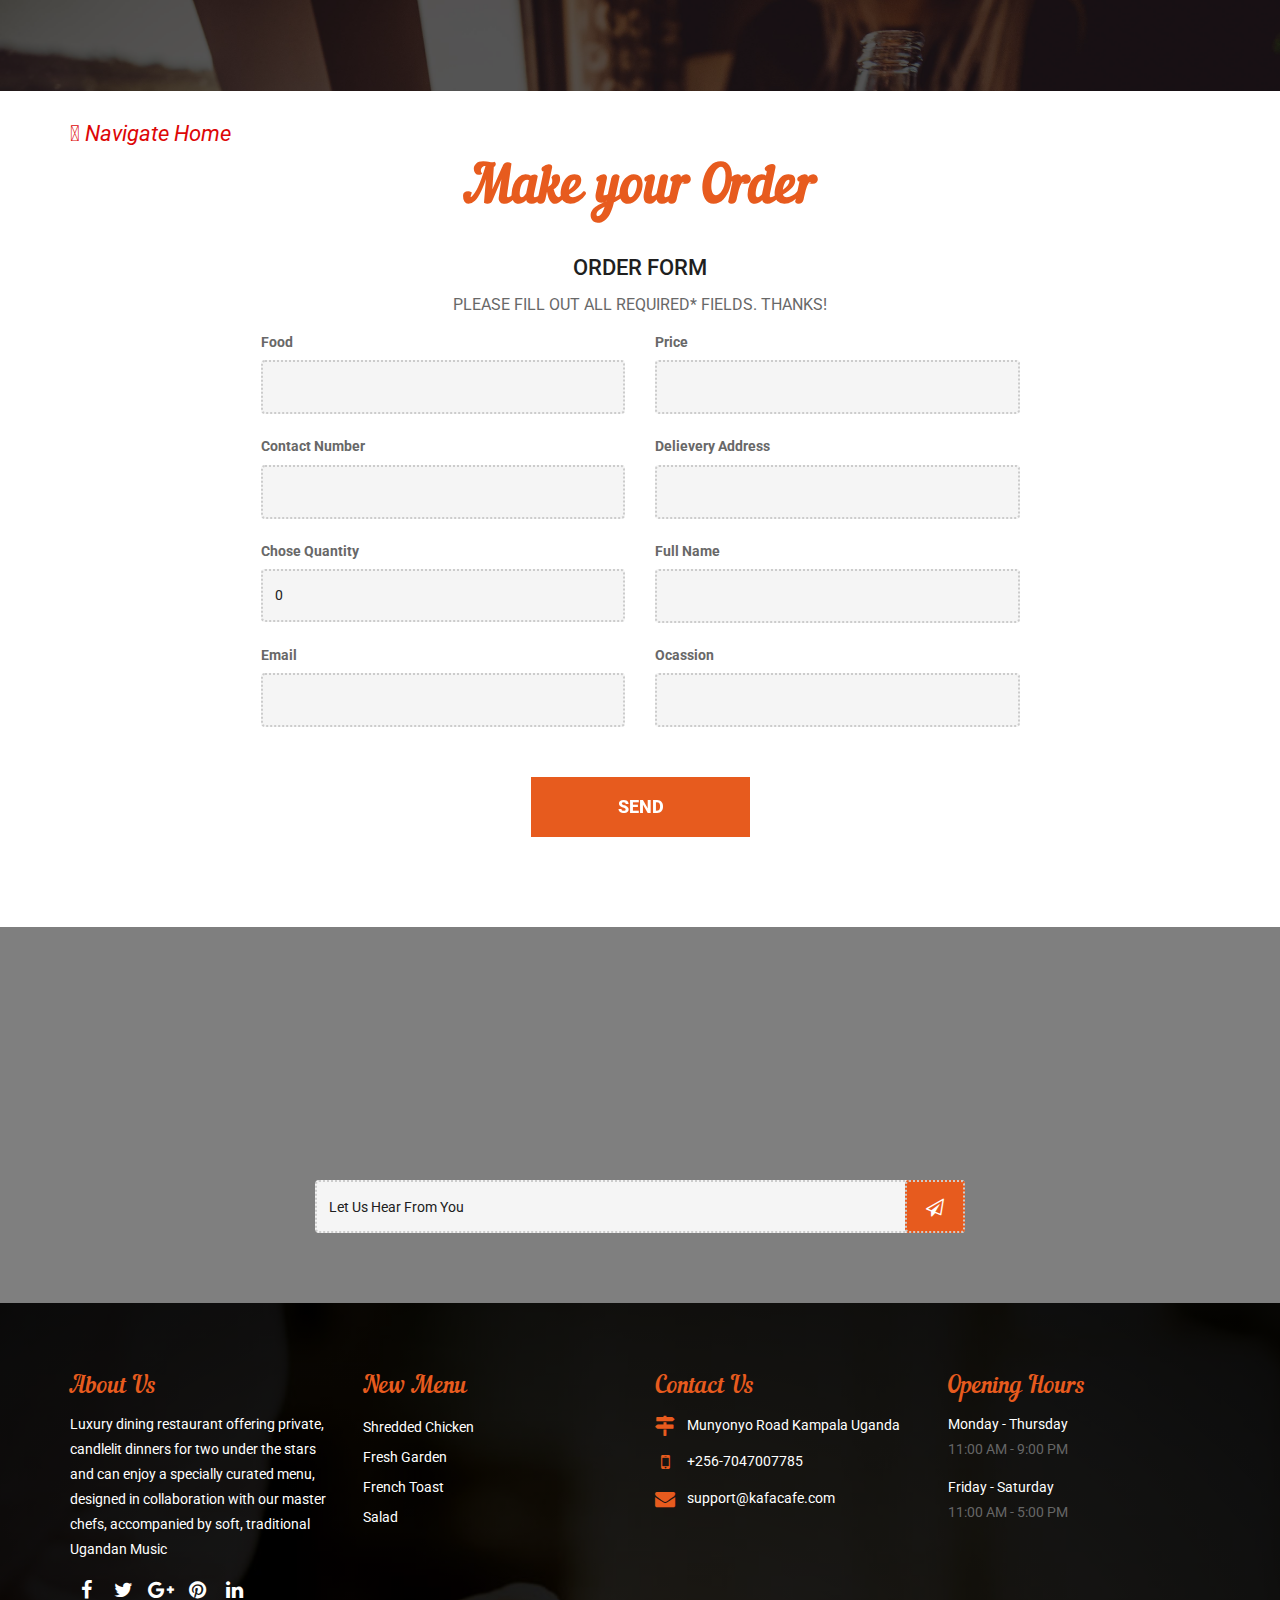
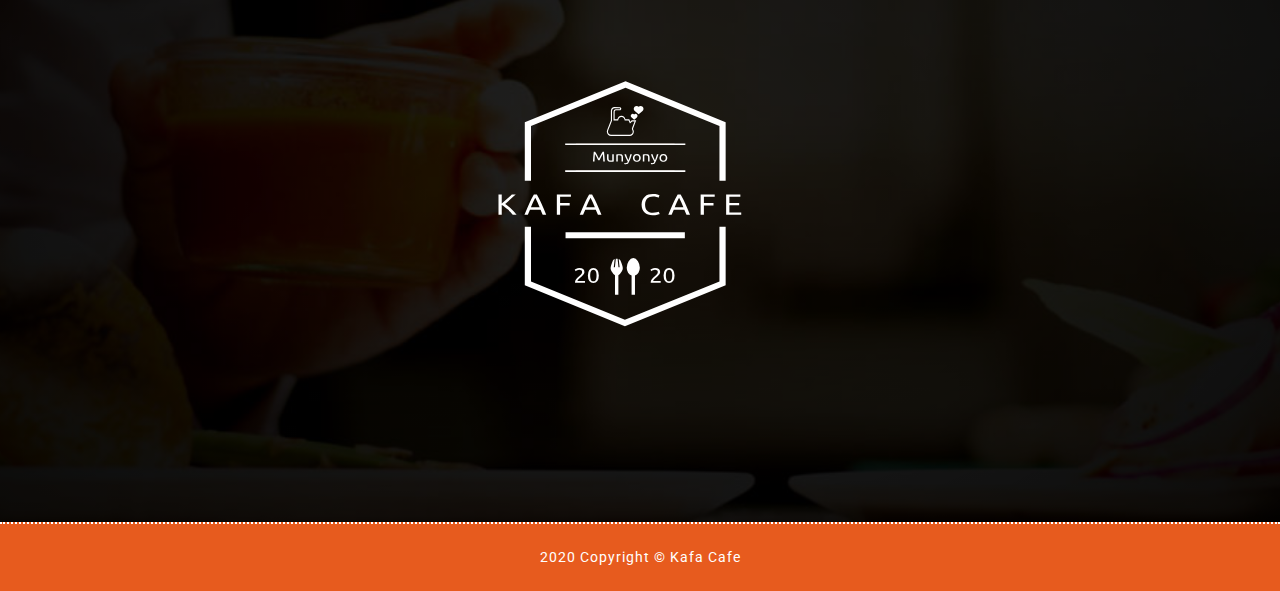
==== pages/order.html @ 9f5e4da1 "Food ordering" ====
<!DOCTYPE html>
<html lang="en">
<head>
      <!-- Basic -->
      <meta charset="utf-8">
      <meta http-equiv="X-UA-Compatible" content="IE=edge">
  
      <!-- Mobile Metas -->
      <meta name="viewport" content="width=device-width, maximum-scale=1, initial-scale=1, user-scalable=0">
  
      <!-- Site Metas -->
      <title>Kafa Cafe</title>
      <meta name="keywords" content="">
      <meta name="description" content="">
      <meta name="author" content="">
      <!-- font awrsome cdn -->
      <link rel="stylesheet" href="https://pro.fontawesome.com/releases/v5.10.0/css/all.css" integrity="sha384-AYmEC3Yw5cVb3ZcuHtOA93w35dYTsvhLPVnYs9eStHfGJvOvKxVfELGroGkvsg+p" crossorigin="anonymous"/>
      
  
      <!-- Site Icons -->
      <link rel="shortcut icon" href="/assets/images/favicon.ico" type="image/x-icon" >
      <link rel="apple-touch-icon" href="/assets/images/apple-touch-con.png">
  
      <!-- Bootstrap CSS -->
      <link rel="stylesheet" href="/assets/css/bootstrap.min.css">
      <!-- Site CSS -->
      <link rel="stylesheet" href="/assets/css/style.css">
      <!-- Responsive CSS -->
      <link rel="stylesheet" href="/assets/css/responsive.css">
      <!-- color -->
      <link id="changeable-colors" rel="stylesheet" href="/assets/css/colors/orange.css" />
  
      <!-- Modernizer -->
      <script src="/assets/js/modernizer.js"></script>
    <meta charset="UTF-8">
    <meta name="viewport" content="width=device-width, initial-scale=1.0">
    <title>Document</title>
</head>
<body onload="fetchParams()" >
    <div class="special-menu pad-top-100 parallax">
        <div class="container">
            <div class="row">
                <div class="col-lg-12 col-md-12 col-sm-12 col-xs-12">
                    
                    <!-- end special-box -->
                </div>
                <!-- end col -->
            </div>
            <!-- end row -->
        </div>
        <!-- end container -->
    </div>
    <!-- end special-menu -->



     <!-- end reservations-main -->
     <div id="order-form" class="reservations-main pad-top-100 pad-bottom-100" style="margin-top: -60px;">
        <div class="container">
            <span><a href="/" ><h2><i class="fas fa-arrow-circle-left" style="color: rgb(221, 7, 7);">    Navigate Home</i></h2></a></span>
            <div class="row">
   
                <div class="form-reservations-box">
                    <div class="col-lg-12 col-md-12 col-sm-12 col-xs-12">
                        <div class="wow fadeIn" data-wow-duration="1s" data-wow-delay="0.1s">
                            <h2 class="block-title text-center">
                                <span></span>
						 <a style="color:  #e75b1e;;" href="#order-form">Make your Order</a> 			
                    </h2>  
                        </div>
                        <h4 class="form-title">ORDER FORM</h4>
                        <p>PLEASE FILL OUT ALL REQUIRED* FIELDS. THANKS!</p>

                        <form id="" method="post" class="" name="" action="/http:localhost:3000/api/order/create">
                            <div class="col-lg-6 col-md-6 col-sm-6 col-xs-12">
                                <div class="order-box">
                                    <label>Food</label>
                                    <input type="text" name="foodName" id="foodName" disabled data-error="Name of the food is required.">
                                </div>
                            </div>
                            <!-- end col -->
                            <div class="col-lg-6 col-md-6 col-sm-6 col-xs-12">
                                <div class="order-box">
                                    <label>Price</label>
                                    <input type="number" name="price" id="price" disabled data-error="Price is required">
                                </div>
                            </div>
                            <!-- end col -->
                            <div class="col-lg-6 col-md-6 col-sm-6 col-xs-12">
                                <div class="order-box">
                                    <label>Contact Number</label>
                                    <input type="text" name="phoneNumber" style="color:red" placeholder="" id="phoneNumber" placeholder="">
                                </div>
                            </div>
                            <!-- end col -->
                            <!-- end col -->
                            <div class="col-lg-6 col-md-6 col-sm-6 col-xs-12">
                                <div class="order-box">
                                    <label>Delievery Address</label>
                                    <input type="text" name="" id="" placeholder="">
                                </div>
                            </div>
                            <!-- end col -->
                            <div class="col-lg-6 col-md-6 col-sm-6 col-xs-12">
                                <div class="order-box">
                                    <label>Chose Quantity</label>
                                    <select name="quantity" id="quantity" class="">
                                        
                                        <option selected disabled>0</option>
                                        <option>1</option>
                                        <option>2</option>
                                        <option>3</option>
                                        <option>4</option>
                                        <option>5</option>
                                        <option>6</option>
                                    </select>
                                </div>
                            </div>
                            <!-- end col -->
                            <div class="col-lg-6 col-md-6 col-sm-6 col-xs-12">
                                <div class="order-box">
                                    <label>Full Name</label>
                                    <input type="text" name="" id="" placeholder="">
                                </div>
                            </div>
                           
                            <!-- end col -->
                            <div class="col-lg-6 col-md-6 col-sm-6 col-xs-12">
                                <div class="order-box">
                                    <label>Email</label>
                                    <input type="email" name="" id="" placeholder="">
                                </div>
                            </div>
                            <!-- end col -->
                            <div class="col-lg-6 col-md-6 col-sm-6 col-xs-12">
                                <div class="order-box">
                                    <label>Ocassion</label>
                                    <select name="" id="" class="s">
                                        <option selected disabled></option>
                                        <option>Wedding</option>
                                        <option>Birthday</option>
                                        <option>Anniversary</option>
                                        <option>House Party</option>
                                        <option>Dinner for Two</option>
                                        <option>Lunch</option>
                                        <option>Dinner</option>
                                        <option>Time with Friend</option>
                                    </select>
                                </div>
                            </div>
                            <!-- end col -->

                            <div class="col-lg-12 col-md-12 col-sm-12 col-xs-12">
                                <div class="reserve-book-btn text-center">
                                    <button class="hvr-underline-from-center" type="submit" value="SEND" id="">Send</button>
                                </div>
                            </div>
                            <!-- end col -->
                        </form>
                        <!-- end form -->
                    </div>
                    <!-- end col -->
                </div>
                <!-- end reservations-box -->
            </div>
            <!-- end row -->
        </div>
        <!-- end container -->
    </div>
    <!-- end of buy now form -->


<!-- ///////////////////////////////////////////////////////////////////////////// -->



<div id="footer" class="footer-main">
    <div class="footer-news pad-top-100 pad-bottom-70 parallax">
        <div class="container">
            <div class="row">
                <div class="col-lg-12 col-md-12 col-sm-12 col-xs-12">
                    <div class="wow fadeIn" data-wow-duration="1s" data-wow-delay="0.1s">
                        <h2 class="ft-title color-white text-center"> Reach Us </h2>
                        <p> Your feed back matters to us</p>
                    </div>
                    <form>
                        <input type="email" placeholder="Let us hear from you">
                        <a href="#" class="orange-btn"><i class="fa fa-paper-plane-o" aria-hidden="true"></i></a>
                    </form>
                </div>
                <!-- end col -->
            </div>
            <!-- end row -->
        </div>
        <!-- end container -->
    </div>
    <!-- end footer-news -->
    <div class="footer-box pad-top-70">
        <div class="container">
            <div class="row">
                <div class="footer-in-main">
                   
                    <div class="col-lg-3 col-md-3 col-sm-6 col-xs-12">
                        <div class="footer-box-a">
                            <h3>About Us</h3>
                            <p>Luxury dining restaurant offering  private, candlelit dinners for two under the stars and can enjoy a specially curated menu, designed in collaboration with our master chefs, accompanied by soft, traditional Ugandan Music</p>
                            <ul class="socials-box footer-socials pull-left">
                                <li>
                                    <a href="#">
                                        <div class="social-circle-border"><i class="fa  fa-facebook"></i></div>
                                    </a>
                                </li>
                                <li>
                                    <a href="#">
                                        <div class="social-circle-border"><i class="fa fa-twitter"></i></div>
                                    </a>
                                </li>
                                <li>
                                    <a href="#">
                                        <div class="social-circle-border"><i class="fa fa-google-plus"></i></div>
                                    </a>
                                </li>
                                <li>
                                    <a href="#">
                                        <div class="social-circle-border"><i class="fa fa-pinterest"></i></div>
                                    </a>
                                </li>
                                <li>
                                    <a href="#">
                                        <div class="social-circle-border"><i class="fa fa-linkedin"></i></div>
                                    </a>
                                </li>
                            </ul>

                        </div>
                        <!-- end footer-box-a -->
                    </div>
                    <!-- end col -->
                    <div class="col-lg-3 col-md-3 col-sm-6 col-xs-12">
                        <div class="footer-box-b">
                            <h3>New Menu</h3>
                            <ul>
                                <li><a href="#">Shredded Chicken</a></li>
                                <li><a href="#">Fresh Garden</a></li>
                                <li><a href="#">French Toast</a></li>
                                <li><a href="#">Salad</a></li>
                            </ul>
                        </div>
                        <!-- end footer-box-b -->
                    </div>
                    <!-- end col -->
                    <div class="col-lg-3 col-md-3 col-sm-6 col-xs-12">
                        <div class="footer-box-c">
                            <h3>Contact Us</h3>
                            <p>
                                <i class="fa fa-map-signs" aria-hidden="true"></i>
                                <span>Munyonyo Road Kampala Uganda</span>
                            </p>
                            <p>
                                <i class="fa fa-mobile" aria-hidden="true"></i>
                                <span>
                                    +256-7047007785
                            </span>
                            </p>
                            <p>
                                <i class="fa fa-envelope" aria-hidden="true"></i>
                                <span><a href="#">support@kafacafe.com</a></span>
                            </p>
                        </div>
                        <!-- end footer-box-c -->
                    </div>
                    <!-- end col -->
                    <div class="col-lg-3 col-md-3 col-sm-6 col-xs-12">
                        <div class="footer-box-d">
                            <h3>Opening Hours</h3>

                            <ul>
                                <li>
                                    <p>Monday - Thursday </p>
                                    <span> 11:00 AM - 9:00 PM</span>
                                </li>
                                <li>
                                    <p>Friday - Saturday </p>
                                    <span>  11:00 AM - 5:00 PM</span>
                                </li>
                            </ul>
                        </div>
                        <!-- end footer-box-d -->
                        
                    </div>
                    <!-- end col -->
               

                    
                </div>
                <!-- end footer-in-main -->
            </div>
            <!-- end row -->
        </div>
        <div class="footer-logo">
            <div class="text-center">
                <img src="/assets/images/log/loglog2.svg" alt="" />
            </div>
        </div>
        <!-- end container -->
        <div id="copyright" class="copyright-main">
            <div class="container">
                <div class="row">
                    <div class="col-lg-12 col-md-12 col-sm-12 col-xs-12">
                        <h6 class="copy-title">2020 Copyright &copy; Kafa Cafe <a href="#" target="_blank"></a> </h6>
                    </div>
                </div>
                <!-- end row -->
            </div>
            <!-- end container -->
        </div>
        <!-- end copyright-main -->
    </div>
    <!-- end footer-box -->
</div>
<!-- end footer-main -->

<a href="#" class="scrollup" style="display: none;">Scroll</a>


    <!-- ALL JS FILES -->
    <script src="/assets/js/all.js"></script>
    <script src="/assets/js/bootstrap.min.js"></script>
    <!-- ALL PLUGINS -->
    <script src="/assets/js/custom.js"></script>
    <script>
        function sendPost(url, body){

        }

        function createOrderBody(){
            const orderRequest = 


        }


    </script>
</body>
</html>
---- assets/css/style.css ----
@import url('https://fonts.googleapis.com/css?family=Paprika');
@import url('https://fonts.googleapis.com/css?family=Roboto:300,400,500,700,900');


/*------------------------------------------------------------------
    IMPORT FILES
-------------------------------------------------------------------*/

@import url(owl.theme.css);
@import url(owl.carousel.css);
@import url(slick.css);
@import url(flaticon.css);
@import url(font-awesome.min.css);
@import url(bootstrap-datetimepicker.css);
@import url(bootstrap-select.min.css);
@import url(normalize.css);
@import url(animate.min.css);

/*------------------------------------------------------------------
    SKELETON
-------------------------------------------------------------------*/
@font-face {
    font-family: 'nautilus_pompiliusregular';
    src: url('../fonts/nautilus-webfont.woff2') format('woff2'),
         url('../fonts/nautilus-webfont.woff') format('woff');
    font-weight: normal;
    font-style: normal;
}


body{
	color:#686868;
	font-size:14px;
	font-family: 'Roboto', sans-serif;
	line-height:1.80857;
}

a {
    color: #1f1f1f;
    text-decoration: none !important;
    outline: none !important;
    -webkit-transition: all .3s ease-in-out;
    -moz-transition: all .3s ease-in-out;
    -ms-transition: all .3s ease-in-out;
    -o-transition: all .3s ease-in-out;
    transition: all .3s ease-in-out;
}

h1,
h2,
h3,
h4,
h5,
h6 {
    letter-spacing: 0;
    font-weight: normal;
    position: relative;
    padding: 0 0 10px 0;
    font-weight: normal;
    line-height: 120% !important;
    color: #1f1f1f;
    margin: 0
}

h1 {
    font-size: 24px
}

h2 {
    font-size: 22px
}

h3 {
    font-size: 18px
}

h4 {
    font-size: 16px
}

h5 {
    font-size: 14px
}

h6 {
    font-size: 13px
}

h1 a,
h2 a,
h3 a,
h4 a,
h5 a,
h6 a {
    color: #212121;
    text-decoration: none!important;
    opacity: 1
}

h1 a:hover,
h2 a:hover,
h3 a:hover,
h4 a:hover,
h5 a:hover,
h6 a:hover {
    opacity: .8
}

ul, li, ol{
	margin:0px;
	padding:0px;
	list-style:none;
}

a {
    color: #1f1f1f;
    text-decoration: none;
    outline: none !important;
}

a,
.btn {
    text-decoration: none !important;
    outline: none !important;
    -webkit-transition: all .3s ease-in-out;
    -moz-transition: all .3s ease-in-out;
    -ms-transition: all .3s ease-in-out;
    -o-transition: all .3s ease-in-out;
    transition: all .3s ease-in-out;
}

.btn-custom {
    margin-top: 20px;
    background-color: transparent !important;
    border: 2px solid #ddd;
    padding: 12px 40px;
    font-size: 16px;
}

.lead {
    font-size: 18px;
    line-height: 30px;
    color: #767676;
    margin: 0;
    padding: 0;
}

blockquote {
    margin: 20px 0 20px;
    padding: 30px;
}


html, body{ height: 100%; }

/*------------------------------------------------------------------
   	Preloader
-------------------------------------------------------------------*/

 #mhead{
	border: 1px solid #e3e3e3;
	-webkit-border-radius: 4px;
	-moz-border-radius: 4px;
	border-radius: 4px;
	-webkit-box-shadow: inset 0 1px 1px rgba(0, 0, 0, 0.05);
	-moz-box-shadow: inset 0 1px 1px rgba(0, 0, 0, 0.05);
	box-shadow: inset 0 1px 1px rgba(0, 0, 0, 0.05);
	text-align: center; 
	font-family: georgia;
	position: fixed;
	top: 0px;
	width: 100%;
	margin-bottom: 50px;
	margin-left: -10px;
} 

#loader  {
     position: fixed;
     top: 0;
     left: 0;
     right: 0;
     bottom: 0;
     background-color: #fefefe;
     z-index: 9999;
    height: 100%;
 }

#status  {
     width: 200px;
     height: 200px;
     position: absolute;
     left: 50%;
     top: 50%;
     background-image: url(./assets/images/loader-animation.gif);
     background-repeat: no-repeat;
     background-position: center;
     margin: -100px 0 0 -100px;
 }


/*------------------------------------------------------------------
   	Scrollup
-------------------------------------------------------------------*/
.scrollup{
	width:40px;
	height:40px;			
	text-indent:-9999px;
	opacity:0.3;
	position:fixed;
	bottom:20px;
	right:40px;
	display:none;			
	background:url(../images/icon_top.png) no-repeat;
}

.scrollup:hover{
	opacity:0.8;
}

/*------------------------------------------------------------------
    HEADER AREA
-------------------------------------------------------------------*/

#site-header{
	
}
#header{}
.logo{
	float:left;
}
.header-block-top{
	position: absolute;
    z-index: 11;
    width: 100%;
    top: 0;
    left: 0;
}

.main-menu{}
.header-block-top .navbar-brand {
    margin: 0 !important;
    padding: 15px 0 15px;
    display: inline-block;
    line-height: normal;
    /* font-size: 100%;
    height: 100%; */
}
.main-menu .navbar-default{
	background-color:transparent;
}
.main-menu .navbar{
	min-height:inherit;
	border-radius:0px;
	border:none;
	margin:0px;
}
.main-menu nav .navbar-header .navbar-brand{
	height:inherit;
}
.main-menu .navbar-default .navbar-nav li a{
	color:#fff;
}
.main-menu nav li a{
	padding: 43px 0px 15px;
	margin: 0 14px;
	color: #fff;
	font-family: 'Roboto', sans-serif;
    text-transform: uppercase;
    letter-spacing: 1.6px;
	position:relative;
	-webkit-transition: color 0.4s;
    transition: color 0.4s;
    font-weight: 500;
    font-size: 14px;
}

.main-menu nav li a::after,  .main-menu nav li a::before{
	content: '';
    position: absolute;
    bottom: 0;
    left: 0;
    width: 100%;
    height: 3px;
    -webkit-transform: scale3d(0, 1, 1);
    transform: scale3d(0, 1, 1);
    -webkit-transform-origin: center left;
    transform-origin: center left;
    -webkit-transition: transform 0.4s cubic-bezier(0.22, 0.61, 0.36, 1);
    transition: transform 0.4s cubic-bezier(0.22, 0.61, 0.36, 1);
}



.main-menu nav li a::before {
    background: #b5b5b5;
    -webkit-transition-delay: 0.4s;
    transition-delay: 0.4s;
}

.main-menu nav li.active a::before {
	-webkit-transition-delay: 0s;
    transition-delay: 0s;
}

.main-menu nav li.active a::after, .main-menu nav li.active a::before {
    -webkit-transform: scale3d(1, 1, 1);
    transform: scale3d(1, 1, 1);
}

.main-menu nav li a:hover::before, .main-menu nav li a:focus::before {
    -webkit-transform: scale3d(1, 1, 1);
    transform: scale3d(1, 1, 1);
    -webkit-transition-delay: 0s;
    transition-delay: 0s;
}

.main-menu .navbar-default .navbar-nav .active a{
	background-color:transparent;
}

.fixed-menu {
    position: fixed;
    width: 100%;
    top: 0;
    left: 0;
    z-index: 999;
    /* background-color: #202020; */
    background-color: #000000;
    transition: 0.5s;
    padding: 10px 0 0 0;
    box-shadow: 0 5px 10px rgba(0, 0, 0, 0.1);
}
.header-log{
    color: white;
    text-align: center;
    display: block;
    padding: 5px;
    font-display: bold;
}

.fixed-menu .navbar-brand{
	padding: 10px 0 10px;
}

.fixed-menu .navbar-brand>img {
    max-width: 150px;
}

.fixed-menu .main-menu nav li a{
    padding: 32px 0px 10px 0;
}

/*------------------------------------------------------------------
    BANNER AREA
-------------------------------------------------------------------*/

.banner{
    background:url(../images/foods/jointed1.jfif) no-repeat center top;
	background-attachment:fixed;
	background-size:cover;
	height:100vh;
    min-height:100%;
    max-width: 100%;
}
@media (max-width: 480px) {
    .banner {
        background: url(../images/foods/xTop\ pic.jpg);
        height: fit-content;
    }
}

.banner .container, .banner .banner-static, .banner .col-lg-12 {
    height: 100%;
}
.banner-text {
    display: table;
    height: 100%;
    width: 100%;
    margin: 0 auto;
    text-align: center;
}
.banner-cell {
    display: table-cell;
    vertical-align: middle;
    color: #fff;
}
.banner-text h1 {
	font-family: 'nautilus_pompiliusregular';
    letter-spacing: 2.7px;
    position: relative;
    display: inline-block;
	font-size: 74px;
    line-height: 100px;
	color:#fff;
	padding-bottom: 0px;
	padding-top:100px;
}

.banner-text h2 {
	font-family: 'nautilus_pompiliusregular';
    letter-spacing: 2.7px;
    position: relative;
	font-size: 37px;
    line-height: 100px;
	padding-bottom:25px;
}
.banner-text p{
	font-family: 'Roboto', sans-serif;
	font-size:18px;
	color:#ccc;
	padding-bottom:35px;
	margin:0px;
}

.book-btn a{
	/*background:#e75b1e;*/
	color:#fff;
	min-width: 219px;
    padding: 10.5px 20px;
    display: inline-block;
    text-align: center;
    font-weight: 800;
	text-transform:uppercase;
	font-size:18px;
}
#order-bt:hover{
    border:3px solid red;
	background:none;
}
.book-btn a:hover{
	border:3px solid red;
	background:none;
}
.hvr-underline-from-center {
    display: inline-block;
    vertical-align: middle;
    -webkit-transform: perspective(1px) translateZ(0);
    transform: perspective(1px) translateZ(0);
    box-shadow: 0 0 1px transparent;
    position: relative;
    overflow: hidden;
}

.hvr-underline-from-center:before {
    content: "";
    position: absolute;
    z-index: -1;
    left: 50%;
    right: 50%;
    bottom: 0;
    background: red;
    height: 2px;
    -webkit-transition-property: left, right;
    transition-property: left, right;
    -webkit-transition-duration: 0.3s;
    transition-duration: 0.3s;
    -webkit-transition-timing-function: ease-out;
    transition-timing-function: ease-out;
}

.hvr-underline-from-center:hover:before, .hvr-underline-from-center:focus:before, .hvr-underline-from-center:active:before {
    left: 0;
    right: 0;
}


.banner-cell .mouse {
  position: relative;
  width: calc(16px * 2);
  height: calc(31px * 2);
  margin: 60px auto 20px;
  background: none;
  border: 2px solid white;
  border-radius: calc(16px * 2);
  z-index: 1;
}
.banner-cell .mouse:after {
  display: block;
  content: "";
  position: absolute;
  top: 10px;
  left: 50%;
  width: calc(4px * 2);
  height: calc(4px * 2);
  background: none;
  border: 2px solid white;
  border-radius: 100%;
  -webkit-animation-name: scrollWheel;
          animation-name: scrollWheel;
  -webkit-animation-duration: 1.4s;
          animation-duration: 1.4s;
  -webkit-animation-fill-mode: forwards;
          animation-fill-mode: forwards;
  -webkit-animation-iteration-count: infinite;
          animation-iteration-count: infinite;
  -webkit-animation-timing-function: ease;
          animation-timing-function: ease;
  will-change: transform;
}

@-webkit-keyframes scrollWheel {
  from {
    -webkit-transform: translate(-50%, 0);
    -webkit-transform: translate3d(-50%, 0, 0);
    transform: translate(-50%, 0);
    transform: translate3d(-50%, 0, 0);
    opacity: 1;
  }
  to {
    -webkit-transform: translate(-50%, 20px);
    -webkit-transform: translate3d(-50%, 20px, 0);
    transform: translate(-50%, 20px);
    transform: translate3d(-50%, 20px, 0);
    opacity: 0;
  }
  @media (min-width: 768px) {
    from {
      -webkit-transform: translate(-50%, 0);
      -webkit-transform: translate3d(-50%, 0, 0);
      transform: translate(-50%, 0);
      transform: translate3d(-50%, 0, 0);
      opacity: 1;
    }
    to {
      -webkit-transform: translate(-50%, 40px);
      -webkit-transform: translate3d(-50%, 40px, 0);
      transform: translate(-50%, 40px);
      transform: translate3d(-50%, 40px, 0);
      opacity: 0;
    }
  }
}

@keyframes scrollWheel {
  from {
    -webkit-transform: translate(-50%, 0);
    -webkit-transform: translate3d(-50%, 0, 0);
    transform: translate(-50%, 0);
    transform: translate3d(-50%, 0, 0);
    opacity: 1;
  }
  to {
    -webkit-transform: translate(-50%, 20px);
    -webkit-transform: translate3d(-50%, 20px, 0);
    transform: translate(-50%, 20px);
    transform: translate3d(-50%, 20px, 0);
    opacity: 0;
  }
  @media (min-width: 768px) {
    from {
      -webkit-transform: translate(-50%, 0);
      -webkit-transform: translate3d(-50%, 0, 0);
      transform: translate(-50%, 0);
      transform: translate3d(-50%, 0, 0);
      opacity: 1;
    }
    to {
      -webkit-transform: translate(-50%, 40px);
      -webkit-transform: translate3d(-50%, 40px, 0);
      transform: translate(-50%, 40px);
      transform: translate3d(-50%, 40px, 0);
      opacity: 0;
    }
  }
}
	
/*------------------------------------------------------------------
    ABOUT AREA
-------------------------------------------------------------------*/

.about-main{
	background:#E6E6E6;
}
.pad-top-100{
    padding-top: 90px;
}
.pad-bottom-100{
	padding-bottom: 90px;
}
.order-input{
    /* color: white; */
    /* border-color: white; */
    
    background: transparent;
    border: none;
    max-width:70px
}
.pad-top-70{
	padding-top: 70px;
}
.pad-bottom-70{
	padding-bottom: 70px;
}

.block-title{
	font-size:52px;
	font-family: 'nautilus_pompiliusregular';
	font-weight: bold;
}

.about-images {
    text-align: center;
    position: relative;
}

.about-main h3{
	font-family: 'Roboto', sans-serif;
    font-weight: 600;
	font-size:20px;
}

.left-btn{
	padding-top:10px;
}


.about-images img {
    border: 10px solid #f1f1f1;
    -webkit-box-sizing: border-box;
    -moz-box-sizing: border-box;
    box-sizing: border-box;
    -webkit-border-radius: 999px;
    -moz-border-radius: 999px;
    border-radius: 999px;
}

.about-images img {
    border: 10px solid #f1f1f1;
    -webkit-box-sizing: border-box;
    -moz-box-sizing: border-box;
    box-sizing: border-box;
    -webkit-border-radius: 999px;
    -moz-border-radius: 999px;
    border-radius: 999px;
	max-width: 100%;
}

.about-inset {
    position: absolute;
    top: 0;
    right: 0;
}


/*------------------------------------------------------------------
    SPECIAL-MENU AREA
-------------------------------------------------------------------*/
.special-menu{
	background:url(../images/special_menu_bg.jpg) no-repeat center;
	background-attachment:fixed;
	background-size:cover;
	position:relative;
}

.special-menu:before {
    content: '';
    display: inline-block;
    width: 100%;
    height: 100%;
    background-color: rgba(0, 0, 0, 0.67);
    position: absolute;
    top: 0;
    left: 0;
}

.title-caption {
    letter-spacing: 0.16px;
    padding: 20px 120px;
	color:#fff;
	font-size: 18px;
}
.color-white {
    color: #fff;
}

#owl-demo .item{
  margin: 15px;
  position:relative;
}
#owl-demo .item img{
  display: block;
  width: 100%;
  height: auto;
}
.special-box .owl-theme .owl-controls{
	margin:0px;
}

.item-type-zoom{
	border:4px solid #fff;
}
.item-type-zoom .item-hover {
    z-index: 5;
    -webkit-transition: all 300ms ease-out;
    -moz-transition: all 300ms ease-out;
    -o-transition: all 300ms ease-out;
    transition: all 300ms ease-out;
    opacity: 0;
    cursor: pointer;
    display: block;
    text-decoration: none;
    text-align: center;
}

.item-type-zoom .item-info {
    z-index: 10;
    color: #ffffff;
    display: table-cell;
    vertical-align: middle;
    position: absolute;
    z-index: 5;
    -webkit-transform: scale(0,0);
    -moz-transform: scale(0,0);
    -ms-transform: scale(0,0);
    transform: scale(0,0);
    -webkit-transition: all 300ms ease-out;
    -moz-transition: all 300ms ease-out;
    -o-transition: all 300ms ease-out;
    transition: all 300ms ease-out;
	bottom:0px;
}

.item-type-zoom .item-info .headline {
    font-size: 18px;
    width: 75%;
    margin: 0 auto;
    border: 4px solid #ffffff;
    padding: 10px;
}

.item-type-zoom .item-info .line {
    height: 1px;
    width: 60%;
    margin: 15px auto 10px auto;
    background-color: #ffffff;
}

.item-type-zoom .item-info .dit-line {
    font-size: 14px;
    font-style: italic;
}

.item-hover, .item-hover {
	position: absolute;
    top: 0;
    left: 0;
	height:100%;
	width:100%;
}
.item-type-zoom .item-hover:hover {
    opacity: 1;	
}

.item-type-zoom .item-hover:hover:before{
	content:"";
	position:absolute;
	height:100%;
	width:100%;
	background:rgba(231, 91, 30, 0.5);
	top:0px;
	left:0px;
}

.item-type-zoom .item-hover:hover .item-info {
    -webkit-transform: scale(1,1);
    -moz-transform: scale(1,1);
    -ms-transform: scale(1,1);
    transform: scale(1,1);
}

.special-box{
	padding-bottom:40px;
}

.special-box .owl-theme .owl-controls .owl-page.active span{
	/*background:#e75b1e;*/
	height: 16px;
	width: 16px;
}
.special-box .owl-theme .owl-controls .owl-page span{
	border:2px solid #fff;
	opacity: 1;
	background:#202020;
	height: 16px;
	width: 16px;
}

/*------------------------------------------------------------------
    MENU AREA
-------------------------------------------------------------------*/


.menu-main{
	
}

.menu-main .title-caption{
	color:#666;
}
.tab-title-menu {
	text-align:center;
}

.tab-title-menu h2{
	border-bottom:1px solid #666;
	display: inline-block;
	padding-top: 10px;
}

.tab-title-menu p{
	font-size:35px;
	padding-top:0px;
}
.tab-title-menu p {
	color:#000;
}

.tab-menu{
	background: #f5f5f5;
    padding: 2px 0px;
	box-shadow: 0 0 8px 5px rgba(0, 0, 0, 0.05);
}

.offer-item {
    position: relative;
    overflow: hidden;
    margin-bottom: 30px;
}

.offer-item img {
    width: 20%;
    float: left;
    padding: 10px;
    background: #fff;
	border-radius: 50%;
}

.offer-item div {
    width: 60%;
    float: left;
    padding-left: 20px;
    padding-right: 20px;
}

.offer-item .offer-price {
    position: absolute;
    right: 15px;
    top: 50%;
    display: block;
    width: 130px;
    height: 120px;
    line-height: 92px;
    -moz-border-radius: 92px;
    -webkit-border-radius: 92px;
    border-radius: 92px;
    -moz-transform: translate(0, -50%);
    -ms-transform: translate(0, -50%);
    -webkit-transform: translate(0, -50%);
    transform: translate(0, -50%);
    color: #000;
    font-size: 26px;
    font-family: 'Roboto', sans-serif;
    text-align: center;
    letter-spacing: .5px;
}

.offer-item div h3 {
    font-size: 20px;
    margin: 9px 0 0px;
    font-family: 'nautilus_pompiliusregular';
    font-weight: 400;
    letter-spacing: .5px;
}

.offer-item div p {
    color: #6b6b6b;
}


.tab-menu .slick-prev.slick-arrow {
	display:none;
}
.tab-menu .slider.slider-single{
	border-top:1px solid #ccc;
	padding-top:25px;
}

.tab-menu .slick-initialized .slick-slide{
	outline:none;
}

.tab-menu .is-active h2{
	color:#fff;
	border-bottom: 1px solid #fff;
}
.tab-menu .is-active p{
	color:#fff;
}

/*------------------------------------------------------------------
    TEAM AREA
-------------------------------------------------------------------*/

.team-main{
	background:url(../images/team_bg.jpg) no-repeat center;
	background-attachment:fixed;
	background-size:cover;
	position:relative;
}

.team-main:before {
    content: '';
    display: inline-block;
    width: 100%;
    height: 100%;
    background-color: rgba(0, 0, 0, 0.50);
    position: absolute;
    top: 0;
    left: 0;
}

.team-main .block-title{
	color:#fff;
}

.sf-team{
	float: left;
    width: 100%;
}
.sf-team .thumb {
    float: left;
    width: 100%;
    overflow: hidden;
    background: #000;
}
.sf-team .text-col {
    float: left;
    width: 100%;
    padding: 25px 20px;
    border: 1px solid #ccc;
    box-sizing: border-box;
    -moz-box-sizing: border-box;
    -webkit-box-sizing: border-box;
    text-align: center;
	background:#fff;
}

.sf-team .thumb a img{
	width:100%;
}

.sf-team:hover .text-col{
	border: 1px solid rgba(0,0,0,0);
	transition: all 0.5s ease-in;
    -moz-transition: all 0.5s ease-in;
    -webkit-transition: all 0.5s ease-in;
    -ms-transition: all 0.5s ease-in;
    -o-transition: all 0.5s ease-in;
}
.sf-team:hover .thumb img {
    opacity: 0.6;
	transition: all 0.5s ease-in;
    -moz-transition: all 0.5s ease-in;
    -webkit-transition: all 0.5s ease-in;
    -ms-transition: all 0.5s ease-in;
    -o-transition: all 0.5s ease-in;	
}

.text-col h3{
	font-family: 'nautilus_pompiliusregular';
	font-size:28px;
}

.sf-team:hover .team-social {
    border-color: #fff;
	transition: all 0.5s ease-in;
    -moz-transition: all 0.5s ease-in;
    -webkit-transition: all 0.5s ease-in;
    -ms-transition: all 0.5s ease-in;
    -o-transition: all 0.5s ease-in;
}

.team-social {
    display: block;
    text-align: center;
    margin: 0;
    padding: 20px 0 0 0;
    list-style: none;
    border-top: 1px solid;
}

.team-social li {
    display: inline-block;
    padding: 0 4px;
}

.sf-team:hover .team-social li a {
    border: 1px solid rgba(0,0,0,0);
    background: #fff;
    color: #222;
	transition: all 0.5s ease-in;
    -moz-transition: all 0.5s ease-in;
    -webkit-transition: all 0.5s ease-in;
    -ms-transition: all 0.5s ease-in;
    -o-transition: all 0.5s ease-in;
}

.team-social li a {
    width: 34px;
    height: 34px;
    text-align: center;
    line-height: 32px;
    border: 1px solid #ccc;
    border-radius: 100%;
    color: #222;
    font-size: 16px;
    display: block;
}

.sf-team:hover .text-col h3, .sf-team:hover .text-col p {
    color: #fff;
	transition: all 0.5s ease-in;
    -moz-transition: all 0.5s ease-in;
    -webkit-transition: all 0.5s ease-in;
    -ms-transition: all 0.5s ease-in;
    -o-transition: all 0.5s ease-in;
}

/*------------------------------------------------------------------
    GALLERY AREA
-------------------------------------------------------------------*/

.gallery-main{
	
}

.gallery-main .title-caption{
	color: #666;
}

/* new gallery */

.gal-container{
	padding: 12px;
}
.gal-item{
	overflow: hidden;
	padding: 3px;
}
.gal-item .box{
	height: 350px;
	overflow: hidden;
}
.box img{
	height: 100%;
	width: 100%;
	object-fit:cover;
	-o-object-fit:cover;
}
.gal-item a:focus{
	outline: none;
}
.gal-item a:after{
	content:"\e003";
	font-family: 'Glyphicons Halflings';
	opacity: 0;
	background-color: rgba(231, 91, 30, 0.75);
	position: absolute;
	right: 3px;
	left: 3px;
	top: 3px;
	bottom: 3px;
	text-align: center;
    line-height: 350px;
    font-size: 30px;
    color: #fff;
    -webkit-transition: all 0.5s ease-in-out 0s;
    -moz-transition: all 0.5s ease-in-out 0s;
    transition: all 0.5s ease-in-out 0s;
}
.gal-item a:hover:after{
	opacity: 1;
}
.modal-open .gal-container .modal{
	background-color: rgba(0,0,0,0.4);
}
.modal-open .gal-item .modal-body{
	padding: 0px;
}
.modal-open .gal-item button.close{
    position: absolute;
    width: 25px;
    height: 25px;
    background-color: #000;
    opacity: 1;
    color: #fff;
    z-index: 999;
    right: -12px;
    top: -12px;
    border-radius: 50%;
    font-size: 15px;
    border: 2px solid #fff;
    line-height: 25px;
    -webkit-box-shadow: 0 0 1px 1px rgba(0,0,0,0.35);
	box-shadow: 0 0 1px 1px rgba(0,0,0,0.35);
}
.modal-open .gal-item button.close:focus{
	outline: none;
}
.modal-open .gal-item button.close span{
	position: relative;
	top: -3px;
	font-weight: lighter;
	text-shadow:none;
}
.gal-container .modal-dialogue{
	width: 80%;
}
.gal-container .description{
	position: relative;
	height: 40px;
	top: -40px;
	padding: 10px 25px;
	background-color: rgba(0,0,0,0.5);
	color: #fff;
	text-align: left;
}
.gal-container .description h4{
	margin:0px;
	font-size: 15px;
	font-weight: 300;
	line-height: 20px;
	color:#fff;
}
.gal-container .modal.fade .modal-dialog {
    -webkit-transform: scale(0.1);
    -moz-transform: scale(0.1);
    -ms-transform: scale(0.1);
    transform: scale(0.1);
    top: 100px;
    opacity: 0;
    -webkit-transition: all 0.3s;
    -moz-transition: all 0.3s;
    transition: all 0.3s;
}

.gal-container .modal.fade.in .modal-dialog {
    -webkit-transform: scale(1);
    -moz-transform: scale(1);
    -ms-transform: scale(1);
    transform: scale(1);
    -webkit-transform: translate3d(0, -100px, 0);
    transform: translate3d(0, -100px, 0);
    opacity: 1;
}


/*------------------------------------------------------------------
    BLOG AREA
-------------------------------------------------------------------*/

.blog-main{
	background:url(../images/blog_bg.jpg) no-repeat center;
	background-attachment:fixed;
	background-size:cover;
	position:relative;
}

.blog-main::before {
    content: '';
    display: inline-block;
    width: 100%;
    height: 100%;
    background-color: rgba(0, 0, 0, 0.50);
    position: absolute;
    top: 0;
    left: 0;
}

.blog-main h2{
	color:#ffffff;
}

.blog-box{
	padding-top:20px;
}

.blog-block{
	background:#FFF;
	overflow: auto;
	margin-bottom: 20px;
}

.blog-img-box{
	float:left;
	width:50%;
	position: relative;
}

.blog-img-box .overlay {
    position: absolute;
    top: 0;
    left: 0;
    bottom: 0;
    width: 100%;
    background: rgba(0, 0, 0, 0.2);
    color: #fff;
    opacity: 0;
	transition: .3s all;
	text-align:center;
}

.blog-img-box:hover img{
	-webkit-filter: blur(2px);
	filter: blur(2px);
}
.blog-img-box:hover .overlay {
    opacity: 1;
}

.blog-img-box img{
	width:100%;
}

.overlay i{
	margin-top: 42%;
	border: 1px solid #fff;
	padding: 15px;
	border-radius: 50%;
	color:#ffffff;
	font-size:18px;
}


.blog-dit {
    width: 50%;
    height: 100%;
    float: right;
    text-align: center;
    padding: 65px 2% 0 2%;
}

.blog-dit p{
	font-size: 12px;
	color: #ccc;
}
.blog-dit h2{
	font-size: 22px;
    line-height: 20px;
    color: #000;
	font-weight:500;
    margin-bottom: 20px;
    padding: 10px 30px 13px 30px;
    border-top: 1px solid #eaeaea;
    border-bottom: 1px solid #eaeaea;
}

.blog-dit h5{
	font-size: 11px;
	color: #ccc;
}

.blog-btn-v{
	clear:both;
	padding-top:30px;
	text-align:center;
}

.blog-btn-v a {
    color: #fff;
    min-width: 219px;
    padding: 10.5px 20px;
    display: inline-block;
    text-align: center;
    font-weight: 800;
    text-transform: uppercase;
    font-size: 18px;
}

.blog-btn-v a:hover {
    background: none;
}


/*------------------------------------------------------------------
    PRICING AREA
-------------------------------------------------------------------*/

.pricing-main{
	background:url(../images/full-bg.png) no-repeat center ;
	background-size:cover;
}

.pricing-main h2{
	font-family: 'nautilus_pompiliusregular';
	padding-bottom:30px;
}

.pricing-main p{
	letter-spacing: 0.16px;
	padding: 20px 120px;
	color: #666;
	font-size: 18px;
	text-align:center;
}

.panel-pricing-in{
	clear:both;
}
.panel-pricing {
  -moz-transition: all .3s ease;
  -o-transition: all .3s ease;
  -webkit-transition: all .3s ease;
}
.panel-pricing:hover {
  box-shadow: 0px 0px 30px rgba(0, 0, 0, 0.2);
}
.panel-pricing .panel-heading {
  padding: 20px 10px;
}

.pricing-main .panel-heading h3{
	font-family: 'Roboto', sans-serif;
	padding:15px 0px;
	font-weight: bold;
	text-transform: uppercase;
	color:#ffffff;
}

.panel-pricing .panel-heading .fa {
  margin-top: 10px;
  font-size: 58px;
}
.panel-pricing .list-group-item {
  color: #202020;
  border-bottom: 1px solid rgba(250, 250, 250, 0.5);
  font-family: 'Roboto', sans-serif;
  padding: 10px 15px;
}
.panel-pricing .list-group-item:last-child {
  border-bottom-right-radius: 0px;
  border-bottom-left-radius: 0px;
}
.panel-pricing .list-group-item:first-child {
  border-top-right-radius: 0px;
  border-top-left-radius: 0px;
}
.panel-pricing .panel-body {
  background-color: #f0f0f0;
  font-size: 40px;
  color: #777777;
  padding: 20px;
  margin: 0px;
}

.panel-body  p{
	padding: 0px;
	margin: 0;
}
.panel-body  p strong{
	font-family: 'Roboto', sans-serif;
	font-weight:700;
	color: #000;
	font-size: 42px;
}

.panel-body  p strong span{
	color: #e75b1e;
}
.panel-pricing{
	border:1px solid #e75b1e;
}
.panel-pricing .panel-heading{
	background: #e75b1e;
}
.pricing-main .panel-footer .btn-block{
	border-radius:0px;
}
.pricing-main .panel-footer a{
	background: #e75b1e;
	border: 3px solid #e75b1e;
	color:#fff;
	padding: 14px 16px;
}
.pricing-main .panel-footer a:hover{
	background:none;
	color:#202020;
	border: 3px solid red;
}

.panel-pricing{
	-webkit-transition: all .3s ease-in-out;
    -moz-transition: all .3s ease-in-out;
    -ms-transition: all .3s ease-in-out;
    -o-transition: all .3s ease-in-out;
    transition: all .3s ease-in-out;
}
.panel-pricing:hover{
	margin-top: -8px;
}

.panel-pricing:hover


/*------------------------------------------------------------------
    RESERVATIONS AREA
-------------------------------------------------------------------*/

.reservations-main{
	
}

.form-reservations-box{
	width:70%;
	margin:0 auto;
}

.reservations-main h4{
	text-align:center;
	font-weight: 500;
	font-family: 'Roboto', sans-serif;
	font-size: 22px;
    padding-top: 25px;
}

.reservations-main p{
	text-align:center;
	font-family: 'Roboto', sans-serif;
	font-size:16px;
}

.reservations-box{
	padding-top:30px;
}

.form-box{
	margin-bottom:20px;
	min-height: 53px;
}

.order-box{
    margin-bottom:20px;
	min-height: 53px; 
}
.order-box input{
    width:100%;
	border:2px dotted #ccc;
	background:#f5f5f5;
	color:#202020;
	padding:12px;
	text-transform:capitalize;
	border-radius: 4px;
	opacity: 1;
	min-height:54px; 
}
.form-box input{
	width:100%;
	border:2px dotted #ccc;
	background:#f5f5f5;
	color:#202020;
	padding:12px;
	text-transform:capitalize;
	border-radius: 4px;
	opacity: 1;
	min-height:54px;
}

.form-box select{
	width:100%;
	border:2px dotted #ccc;
	background:#f5f5f5;
	color:#202020;
	padding: 12px;
	text-transform:capitalize;
	border-radius: 4px;
	-webkit-appearance: none;
    -moz-appearance: none;
    -ms-appearance: none;
    -o-appearance: none;
    appearance: none;
}
.order-box select{
    width:100%;
	border:2px dotted #ccc;
	background:#f5f5f5;
	color:#202020;
	padding: 12px;
	text-transform:capitalize;
	border-radius: 4px;
	-webkit-appearance: none;
    -moz-appearance: none;
    -ms-appearance: none;
    -o-appearance: none;
    appearance: none; 
}
.form-box .bootstrap-select:not([class*=col-]):not([class*=form-control]):not(.input-group-btn){
	width:100%;
}
.order-box .bootstrap-select:not([class*=col-]):not([class*=form-control]):not(.input-group-btn){
	width:100%;
}

.form-box .bootstrap-select button{
	width:100%;
	border:2px dotted #ccc;
	background:#f5f5f5;
	color:#202020 !important;
	padding: 15px;
	text-transform:capitalize;
	border-radius: 4px;
	-webkit-appearance: none;
    -moz-appearance: none;
    -ms-appearance: none;
    -o-appearance: none;
    appearance: none;
}

.order-box .bootstrap-select button{
	width:100%;
	border:2px dotted #ccc;
	background:#f5f5f5;
	color:#202020 !important;
	padding: 15px;
	text-transform:capitalize;
	border-radius: 4px;
	-webkit-appearance: none;
    -moz-appearance: none;
    -ms-appearance: none;
    -o-appearance: none;
    appearance: none;
}
.form-box select option{
	-webkit-appearance: none;
    -moz-appearance: none;
    appearance: none;
    padding: 5px;
}
.order-box select option{
	-webkit-appearance: none;
    -moz-appearance: none;
    appearance: none;
    padding: 5px;
}


::-webkit-input-placeholder { /* Chrome */
  color:#202020;
}
:-ms-input-placeholder { /* IE 10+ */
  color:#202020;
}
::-moz-placeholder { /* Firefox 19+ */
  color:#202020;
  opacity: 1;
}
:-moz-placeholder { /* Firefox 4 - 18 */
  color:#202020;
  opacity: 1;
}

.reserve-book-btn{
	padding-top:30px;	
}

.reserve-book-btn button a{
	color: #fff;
}

.reserve-book-btn button:hover {
    background: none;
    color: #202020;
}
.order-btn{
    background: none;
    color: #202020;
}
.reserve-book-btn button  {
    color: #fff;
    min-width: 219px;
    padding: 10.5px 20px;
    display: inline-block;
    text-align: center;
    font-weight: 800;
    text-transform: uppercase;
    font-size: 18px;
}

.reserve-book-btn button:hover a{
	background:none;
	border:none;
}

textarea:focus, input:focus, select:focus, .bootstrap-select .dropdown-toggle:focus{
    outline: none !important;
}

/*------------------------------------------------------------------
    FOOTER AREA
-------------------------------------------------------------------*/

.footer-main{}
.footer-news{
	background:url(../images/newsletter-bg.jpg) no-repeat center;
	background-attachment:fixed;
	background-size:cover;
	position:relative;
}

.footer-news::before {
    content: '';
    display: inline-block;
    width: 100%;
    height: 100%;
    background-color: rgba(0, 0, 0, 0.50);
    position: absolute;
    top: 0;
    left: 0;
}

.ft-title.color-white {
    color: #fff;
}
.ft-title {
    letter-spacing: 0.96px;
    margin-bottom: 22px;
    font-family: 'nautilus_pompiliusregular';
	font-size: 52px;
}

.footer-news p {
    margin-bottom: 40px;
    font-size: 16px;
	font-family: 'Roboto', sans-serif;
	color:#ffffff;
	text-align:center;
}

.footer-news form{
	max-width:650px;
	margin: 0 auto;
	text-align:center;
	width:100%;
	position:relative;
}

.footer-news form input{
	width:100%;
	border:2px dotted #ccc;
	background:#f5f5f5;
    color:#202020;
 
	padding:12px;
	text-transform:capitalize;
	border-radius: 4px;
	opacity: 1;
	min-height:53px;
}
.footer-news form a{
	border:2px dotted #ccc;
	padding: 0px 19px;
    font-size: 18px;
    position: absolute;
    top: 0;
    right: 0;
	border-radius: 4px;
    min-width: inherit;
    height: 53px;
    line-height: 51px;
	color:#ffffff;
}

.footer-news form a:hover{
	background:#f5f5f5;
	color:#202020;
}

.footer-box{
	background:#202020;
}

/*.footer-in-main{
	max-width:960px;
	margin:0 auto;
	width:100%;
}*/

.footer-logo{
	padding-bottom:40px;
}

.footer-socials {
    margin: 10px 0;
    line-height: 30px;
    padding: 4px;
    text-align: center;
    -webkit-transition: all 0.3s ease;
    -moz-transition: all 0.3s ease;
    -o-transition: all 0.3s ease;
    transition: all 0.3s ease;
}
.socials-box {
    display: table-cell;
    vertical-align: middle;
    margin: 1px 0px;
    padding: 4px;
}
.footer-box {
	background-image:-moz-radial-gradient(center, ellipse cover, rgba(0, 0, 0, 0.57) 0%,rgba(0, 0, 0, 0.87) 100%), url(..images/footer_background.jpg);
	background-image:-webkit-radial-gradient(center, ellipse cover, rgba(0, 0, 0, 0.57) 0%,rgba(0, 0, 0, 0.87) 100%), url(../images/footer_background.jpg);
	background-image:radial-gradient(ellipse at center, rgba(0, 0, 0, 0.57) 0%,rgba(0, 0, 0, 0.87) 100%), url(../images/footer_background.jpg);
	background-color:#111;background-position:center;background-repeat:no-repeat;background-size:cover
	}
.socials-box li {
    display: inline-block;
    opacity: 1;
    margin-right: 7px;
}
.footer-box .social-circle-border{
	background-color: transparent;
	color: #fff;
	-webkit-transition: all 0.3s ease;
	-moz-transition: all 0.3s ease;
	-o-transition: all 0.3s ease;
	transition: all 0.3s ease;
}
.social-circle-border {
    font-size: 20px;
    line-height: 23px;
    margin-right: 2px;
    height: 25px;
    width: 25px;
    border-radius: 50%;
    background-color: transparent;
    color: #6f6f6f;
    text-align: center;
}


.footer-box-a h3{
	font-size:24px;
    font-family: 'nautilus_pompiliusregular';
}
.footer-box-a p{
	font-size: 14px;
	font-family: 'Roboto', sans-serif;
	color:#ffffff;
	line-height: 25px;
}


.footer-box-b h3{
	font-size:24px;
    font-family: 'nautilus_pompiliusregular';
}
.footer-box-b p{
	font-size: 14px;
	font-family: 'Roboto', sans-serif;
	color:#ffffff;
}
.footer-box-b ul li{
	line-height:30px;
}
.footer-box-b ul li a{
	color:#ffffff;
}

.footer-box-b ul li a:hover{
	padding-left:5px;
}	

.footer-box-c h3{
	font-size:24px;
    font-family: 'nautilus_pompiliusregular';
}
.footer-box-c p{
	font-size: 14px;
	font-family: 'Roboto', sans-serif;
	color:#ffffff;
}


.footer-box-c p i{
	font-size: 20px;
    position: relative;
    top: 4px;
    float: left;
    min-width: 20px;
    text-align: center;
}

.footer-box-c p span{
	display: table;
    padding-left: 12px;
	padding-top:1px;
}

.footer-box-c p a{
	color:#ffffff;
}



.footer-box-d h3{
	font-size:24px;
    font-family: 'nautilus_pompiliusregular';
}
.footer-box-d p{
	font-size: 14px;
	font-family: 'Roboto', sans-serif;
	color:#ffffff;
}

.footer-box-d ul{
	margin:0px;
	padding:0px;
	list-style:none;
}
.footer-box-d ul li{
	display: inline-block;
    width: 100%;
	padding-bottom:12px;
}
.footer-box-d ul li p{
	padding:0px;
	margin:0px;
}
.footer-box-d ul li span{
	color: #666;
}

/*------------------------------------------------------------------
    COPYRIGHT AREA
-------------------------------------------------------------------*/

.copyright-main{
	border-top: 2px dotted #fff;
	text-align:center;
	padding-top:25px;
	margin-top:70px;
	padding-bottom:25px;
}

.copyright-main .copy-title{
	letter-spacing: 1px;
	color:#fff;
	font-family: 'Roboto', sans-serif;
	font-size:14px;
	padding-bottom:0px;
}
/*------------------------------------------------------------------
    COLOR SWITCHER AREA
-------------------------------------------------------------------*/

/*--- color switcher ---*/



#color-panel{
	position: fixed;
	width:180px;
	height: auto;
	top:150px;
	/*min-height: 200px;*/
	text-align:left;
	border:1px solid rgba(100,100,100,0.55);
	z-index: 11;
	border-top-right-radius:5px;
	border-bottom-right-radius:5px;
	-webkit-transition: all 0.5s;
	-moz-transition: all 0.5s;
	transition: all 0.5s;
	box-shadow: 0px 1px 4px rgba(0,0,0, 0.45);
}

.close-color-panel{
	right:-180px;
}

.open-color-panel{
	right:-1px;
}

#color-panel .segment{
	width:100%;
	padding:15px 10px 15px 0;
	border:1px solid rgba(100,100,100,0.55);
	padding:15px 25px;
	background:rgba(50,50,50,0.95);
}

#color-panel a.panel-button{
	position: absolute;
	width:50px;
	height: 50px;
	left:-50px;
	top:30px;
	text-align: center;
	font-size:18px;
	line-height: 47px;
	cursor: pointer;
	border:none;
	border-top-left-radius:5px;
	border-bottom-left-radius:5px;
	color:#d1d1d1;
	background:rgba(100,100,100,0.85);
	-webkit-transition: all 0.3s;
	-moz-transition: all 0.3s;
	transition: all 0.3s;
}

#color-panel a.panel-button i{
	padding:7px;
}

#color-panel a.panel-button:hover{
	color:#35cc75;
}	

#color-panel h4{
	margin:3px auto 15px;
	padding-top:0;
	padding-bottom:0;
	color:#ffffff;
}


#color-panel .segment a.switcher{
	width:24px;
	height:35px;
	display: inline-block;
	margin-right:3px;
	margin-top:5px;
	border:1px solid #efefef;
	cursor: pointer;
}

.orange-bg{
	background: #e75b1e;
}

.strong-blue-bg{
	background: #1E69B8;
}

.moderate-green-bg{
	background: #8dc63f;
}

.vivid-yellow-bg{
	background: #fdcb03;
}
---- assets/css/responsive.css ----
/* ************************************ */

@media (max-width: 1310px) {}
@media (max-width: 1200px) {
	 
	.navbar-default .navbar-toggle:focus, .navbar-default .navbar-toggle:hover {
		background-color: transparent;
	}
	
	.navbar-default .navbar-toggle .icon-bar {
		background-color: #e75b1e;
		width: 35px;
	}
	.main-menu .navbar-toggle .icon-bar {
		position: relative;
		transition: all 250ms ease-in-out;
	}
	.main-menu .navbar-toggle .icon-bar {
		position: relative;
		transition: all 250ms ease-in-out;
		-webkit-transition: all 250ms ease-in-out;
		-moz-transition: all 250ms ease-in-out;
		-ms-transition: all 250ms ease-in-out;
	}
	.main-menu .navbar-toggle .icon-bar:nth-of-type(3) {
		top: 1px;
	}
	.main-menu .navbar-toggle .icon-bar:nth-of-type(4) {
		top: 2px;
	}
	.navbar-toggle .icon-bar+.icon-bar {
		margin-top: 7px;
	}
	.main-menu .navbar-toggle.active .icon-bar:nth-of-type(2) {
		top: 7.5px;
		transform: rotate(45deg);
		-webkit-transform: rotate(45deg);
		-moz-transform: rotate(45deg);
		-ms-transform: rotate(45deg);
	}
	.main-menu .navbar-toggle.active .icon-bar:nth-of-type(3) {
		background-color: transparent;
	}
	.main-menu .navbar-toggle.active .icon-bar:nth-of-type(4) {
		top: -10px;
		transform: rotate(-45deg);
		-webkit-transform: rotate(-45deg);
		-moz-transform: rotate(-45deg);
		-ms-transform: rotate(-45deg);
	}
	
}
@media (max-width: 1240px) {
	.main-menu nav li a{
		margin: 0 7px;
	}
}
@media (max-width: 1158px) {
	.main-menu nav li a{
		margin: 0 7px;
	}
}
@media (max-width: 1120px) {
	.main-menu nav li a{
		margin: 0px 10px;
		font-size: 12px;
	}
	.offer-item div h3{
		font-size: 16px;
	}
	.blog-dit{
		padding: 15px 2% 0 2%;
	}
	.blog-dit h2{
		font-size:18px;
		padding: 10px 0px 13px 0px;
	}
	.banner-cell .mouse{
		display:none;
	}
}
@media (max-width: 992px) {
	.banner-text h1{
		font-size: 50px;
	}
	.banner-cell .mouse{
		display:none;
	}
	.footer-box-a, .footer-box-b, .footer-box-c, .footer-box-d{
		margin-bottom:20px;
	}
	.main-menu .navbar-header {
		float: right;
		width: 100%;
		margin: 0;
		padding: 0 15px;
	}
	.navbar-toggle {
		margin: 0;
		border: 0;
		padding: 0;
		top: 20px;
		right: 0;
		display: block !important;
		z-index: 11;
		cursor: pointer;
	}
    .navbar-header {
        float: none;
    }
    .navbar-toggle {
        display: block;
    }
    .navbar-collapse {
        border-top: 1px solid transparent;
        box-shadow: inset 0 1px 0 rgba(255,255,255,0.1);
    }
    .navbar-collapse.collapse {
        display: none!important;
    }
    .navbar-nav {
        float: none!important;
        margin: 7.5px -15px;
    }
    .navbar-nav>li {
        float: none;
    }
    .navbar-nav>li>a {
        padding-top: 10px;
        padding-bottom: 10px;
    }

   .navbar-collapse.collapse.in {  /* NEW */
        display: block!important; 
		background: #202020;
    }
	.main-menu nav li a{
		padding: 15px 0px;
	}
	.panel-body p strong{
		font-size: 28px;
	}
}  
@media (max-width: 1000px) {}

@media (min-width: 768px) {
.gal-container .modal-dialog {
    width: 55%;
    margin: 50 auto;
	}
.banner-cell .mouse:after {
    position: absolute;
    top: 25px;
    left: 50%;
    width: calc(4px * 4);
    height: calc(4px * 4);
  }
 .banner-cell .mouse {
    width: calc(16px * 4);
    height: calc(31px * 4);
    margin: 70px auto 0px;
    background: none;
    border: 2px solid white;
    border-radius: calc(16px * 4);
  }
}
@media (max-width: 768px) {
    .gal-container .modal-content{
        height:250px;
    }
}
@media (max-width: 768px) {
	.main-menu nav li a{
		padding: 15px 0px;
	}
	.navbar-toggle{
		top: 35px;
	}
	.navbar-nav{
		background: #202020;
		margin: 0px 0px;
	}
	.banner {
		min-height: 800px !important;
		background-size: inherit;
	}
	.team-main{
		background-size: inherit;
	}
	.blog-main{
		background-size: inherit;
	}
	.special-menu{
		background-size: inherit;
	}
	.banner-text h1 {
		font-size: 50px;
		line-height: 62px;
	}
	.banner-text h2{
		font-size: 24px;
	}
	.block-title{
		font-size: 34px;
	}
	.title-caption{
		padding: 20px 10px;
		line-height: 28px !important;
	}
	.offer-item img{
		width: 15%;
		margin: 0 auto;
		float: none;
	}
	.offer-item .offer-price{
		width: 65px;
		height: 65px;
		line-height: 65px;
		font-size: 18px;
		display:none;
	}
	.offer-item div{
		width: 70%;
		padding-left: 10px;
		padding-right: 10px;
		text-align:center;
		margin:0 auto;
		float:none;
	}
	.offer-item div h3{
		font-size: 16px;
	}
	.fixed-menu .navbar-toggle{
		top: 18px;
	}
	.navbar-brand > img {
		max-width: 180px;
	}
	.tab-title-menu h2{
		font-size:14px;
	}
	[class^="flaticon-"]::before, [class*=" flaticon-"]::before, [class^="flaticon-"]::after, [class*=" flaticon-"]::after {
		font-size: 35px;
	}
	.tab-menu .slick-arrow.slick-prev{
		position:absolute;
		top: -36px;
		background:#e75b1e url(../images/back.png) no-repeat center;
		text-indent: -99999px;
		border:none;
		width: 32px;
		height: 32px;
		border-radius: 50%;
		background-position: 2px 4px;
	}
	.tab-menu .slick-arrow.slick-prev:hover{
		background:#e75b1e url(../images/back_hover.png) no-repeat center;
		background-position: 2px 4px;
	}
	.tab-menu .slick-arrow.slick-next{
		position:absolute;
		top: -36px;
		right:0px;
		background: #e75b1e url(../images/next.png) no-repeat center;
		text-indent: -99999px;
		border:none;
		width: 32px;
		height: 32px;
		border-radius: 50%;
		background-position: 7px 4px;
	}
	.tab-menu .slick-arrow.slick-next:hover{
		background:#e75b1e url(../images/next_hover.png) no-repeat center;
		background-position: 7px 4px;
	}
	.sf-team{
		margin-bottom:20px;
	}
	.blog-img-box {
		float: none;
		width: 100%;
	}
	.pricing-main p{
		padding:0px 15px;
		margin-bottom:15px;
	}
	
	.blog-dit{
		width: 100%;
		padding: 10px 2% 0 2%;
	}
	.form-reservations-box{
		width: 100%;
	}
	
	.footer-box-a, .footer-box-b, .footer-box-c, .footer-box-d{
		margin-bottom:20px;
	}
	.fixed-menu .main-menu nav li a{
		padding: 10px 0px;
	}
}
@media (max-width: 600px) {
	
}
@media (max-width: 480px) {
	.offer-item img{
		width: 50%;
	}
	.offer-item .offer-price{
		width: 65px;
		height: 65px;
		line-height: 65px;
		font-size: 18px;
		display:none;
	}
	.offer-item div{
		width: 100%;
		padding-left: 10px;
		padding-right: 10px;
		text-align: center;
	}
	.offer-item div h3{
		font-size: 16px;
	}
	@media (max-width: 480px) {
		.banner {
			background: url(../images/foods/jointed4.jfif);
			background-size: cover;
            border-image-repeat: no-repeat;

		}
	}
}
---- assets/css/colors/orange.css ----
.navbar-default .navbar-toggle .icon-bar{
	background-color: #e75b1e;
}
.main-menu .navbar-default .navbar-nav .active a{
	color: #e75b1e;
}
.main-menu nav li a::after {
    background: #e75b1e;
}
.typer{
	color: #e75b1e !important;
}
.banner-text h2{
	color: #e75b1e
}
.book-btn a{
	background: #e75b1e;
	border: 3px solid #e75b1e;
}
.book-btn a:hover{
	border: 3px solid #f04900;
}
.hvr-underline-from-center::before{
	background:#f04900;
}
.block-title{
	color: #e75b1e;
}
.item-type-zoom .item-hover:hover::before{
	background: rgba(231, 91, 30, 0.5);
}
.special-box .owl-theme .owl-controls .owl-page.active span{
	background: #e75b1e;
}
.offer-item div h3{
	color: #e75b1e;
}
.tab-menu .is-active{
	background: #e75b1e;
}
.tab-menu .slick-arrow.slick-prev{
	background: #e75b1e url(../../images/back.png) no-repeat center;
	background-position: 2px 4px;
}
.tab-menu .slick-arrow.slick-next{
	background: #e75b1e url(../../images/next.png) no-repeat center;
	background-position: 7px 4px;
}

.offer-item .offer-price{
	border: 1px solid #e75b1e;
}
.sf-team:hover .text-col{
	background-color: #e75b1e;
}
.gal-item a::after{
	background-color: rgba(231, 91, 30, 0.75);
}
.overlay i:hover{
	border: 1px solid #e75b1e;
	color: #e75b1e;
}
.blog-btn-v a{
	background: #e75b1e;
	border: 3px solid #e75b1e;
}
.book-srv a{
	background: #e75b1e;
	border: 3px solid #e75b1e;
}

.panel-pricing .panel-heading{
	background: #e75b1e;
}
.panel-pricing{
	border: 1px solid #e75b1e;
}
.panel-body p strong span{
	color: #e75b1e;
}
.pricing-main .panel-footer a{
	background: #e75b1e;
	border: 3px solid #e75b1e;
}
.pricing-main .panel-footer a:hover{
	border: 3px solid #f04900;
}

.reserve-book-btn button{
	background: #e75b1e;
	border: 3px solid #e75b1e;
}
.reserve-book-btn button:hover a{
	color:#000000;
}
.footer-news form a{
	background: #e75b1e;
}
.footer-news form a:hover{
	border: 2px dotted #e75b1e;
}
.footer-box-a h3{
	color: #e75b1e;
}
.footer-box-b h3{
	color: #e75b1e;
}
.footer-box-c h3{
	color: #e75b1e;
}
.footer-box-d h3{
	color: #e75b1e;
}
.footer-box-c p a:hover{
	color: #e75b1e;
}
.footer-box-b ul li a:hover{
	color: #e75b1e;
}

.footer-box .socials-box a:hover .social-circle-border{
	color: #e75b1e;
}

.footer-box-c p i{
	color: #e75b1e;
}

.copyright-main{
	background: #e75b1e;
}

#color-panel a.panel-button:hover{
	color: #e75b1e;		
}
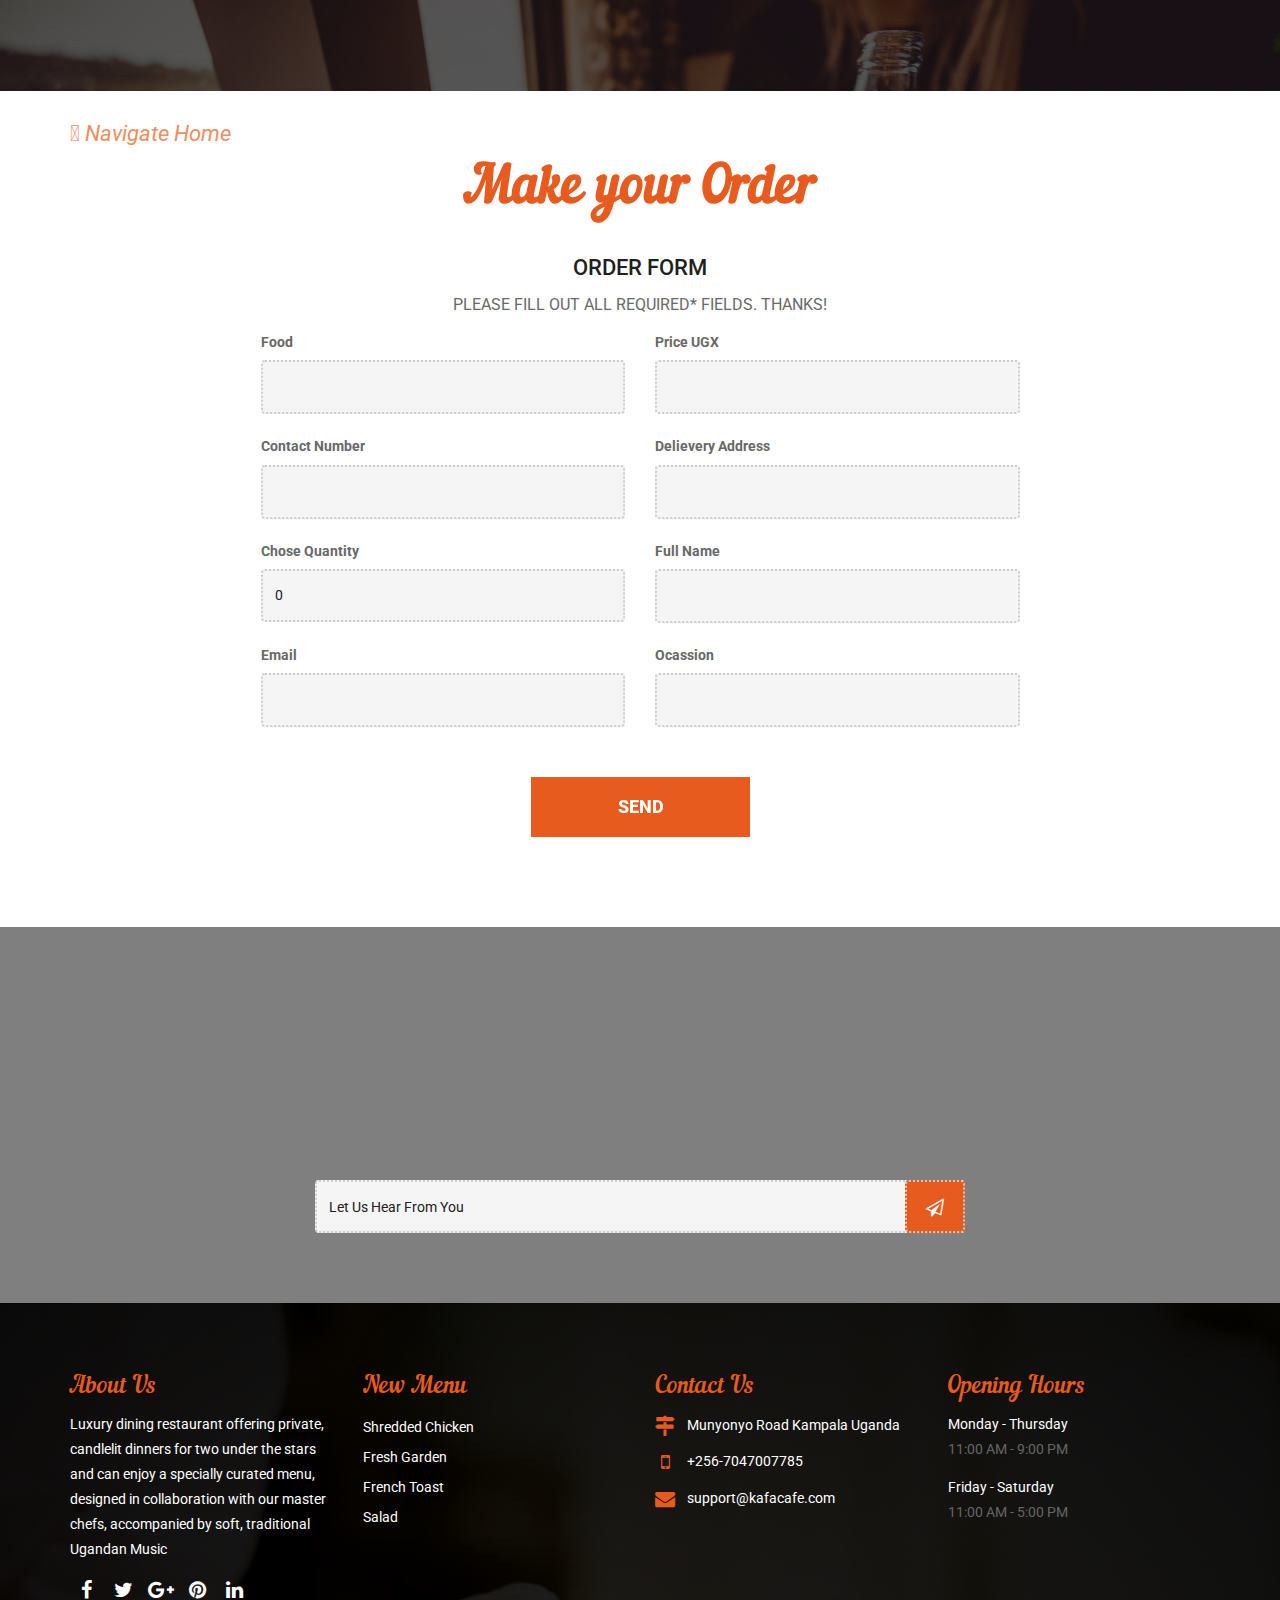
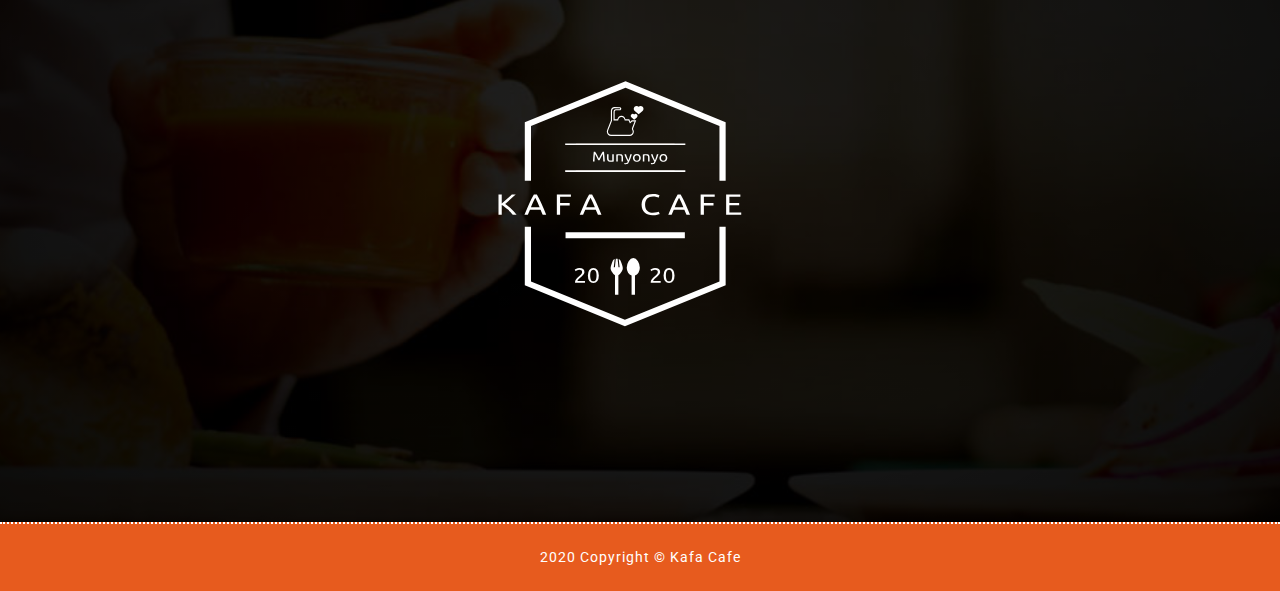
==== commit 81186827: "Receipting Customers orders on the fron end" ====
--- a/pages/order.html
+++ b/pages/order.html
@@ -1,345 +1,459 @@
 <!DOCTYPE html>
 <html lang="en">
-<head>
-      <!-- Basic -->
-      <meta charset="utf-8">
-      <meta http-equiv="X-UA-Compatible" content="IE=edge">
-  
-      <!-- Mobile Metas -->
-      <meta name="viewport" content="width=device-width, maximum-scale=1, initial-scale=1, user-scalable=0">
-  
-      <!-- Site Metas -->
-      <title>Kafa Cafe</title>
-      <meta name="keywords" content="">
-      <meta name="description" content="">
-      <meta name="author" content="">
-      <!-- font awrsome cdn -->
-      <link rel="stylesheet" href="https://pro.fontawesome.com/releases/v5.10.0/css/all.css" integrity="sha384-AYmEC3Yw5cVb3ZcuHtOA93w35dYTsvhLPVnYs9eStHfGJvOvKxVfELGroGkvsg+p" crossorigin="anonymous"/>
-      
-  
-      <!-- Site Icons -->
-      <link rel="shortcut icon" href="/assets/images/favicon.ico" type="image/x-icon" >
-      <link rel="apple-touch-icon" href="/assets/images/apple-touch-con.png">
-  
-      <!-- Bootstrap CSS -->
-      <link rel="stylesheet" href="/assets/css/bootstrap.min.css">
-      <!-- Site CSS -->
-      <link rel="stylesheet" href="/assets/css/style.css">
-      <!-- Responsive CSS -->
-      <link rel="stylesheet" href="/assets/css/responsive.css">
-      <!-- color -->
-      <link id="changeable-colors" rel="stylesheet" href="/assets/css/colors/orange.css" />
-  
-      <!-- Modernizer -->
-      <script src="/assets/js/modernizer.js"></script>
-    <meta charset="UTF-8">
-    <meta name="viewport" content="width=device-width, initial-scale=1.0">
+  <head>
+    <!-- Basic -->
+    <meta charset="utf-8" />
+    <meta http-equiv="X-UA-Compatible" content="IE=edge" />
+
+    <!-- Mobile Metas -->
+    <meta
+      name="viewport"
+      content="width=device-width, maximum-scale=1, initial-scale=1, user-scalable=0"
+    />
+
+    <!-- Site Metas -->
+    <title>Kafa Cafe</title>
+    <meta name="keywords" content="" />
+    <meta name="description" content="" />
+    <meta name="author" content="" />
+    <!-- font awrsome cdn -->
+    <link
+      rel="stylesheet"
+      href="https://pro.fontawesome.com/releases/v5.10.0/css/all.css"
+      integrity="sha384-AYmEC3Yw5cVb3ZcuHtOA93w35dYTsvhLPVnYs9eStHfGJvOvKxVfELGroGkvsg+p"
+      crossorigin="anonymous"
+    />
+
+    <!-- Site Icons -->
+    <link
+      rel="shortcut icon"
+      href="/assets/images/favicon.ico"
+      type="image/x-icon"
+    />
+    <link rel="apple-touch-icon" href="/assets/images/apple-touch-con.png" />
+
+    <!-- Bootstrap CSS -->
+    <link rel="stylesheet" href="/assets/css/bootstrap.min.css" />
+    <!-- Site CSS -->
+    <link rel="stylesheet" href="/assets/css/style.css" />
+    <!-- Responsive CSS -->
+    <link rel="stylesheet" href="/assets/css/responsive.css" />
+    <!-- color -->
+    <link
+      id="changeable-colors"
+      rel="stylesheet"
+      href="/assets/css/colors/orange.css"
+    />
+
+    <!-- Modernizer -->
+    <script src="/assets/js/modernizer.js"></script>
+    <meta charset="UTF-8" />
+    <meta name="viewport" content="width=device-width, initial-scale=1.0" />
     <title>Document</title>
-</head>
-<body onload="fetchParams()" >
+
+    <!-- recipts -->
+
+  </head>
+  <body onload="fetchParams()">
     <div class="special-menu pad-top-100 parallax">
+      <div class="container">
+        <div class="row">
+          <div class="col-lg-12 col-md-12 col-sm-12 col-xs-12">
+            <!-- end special-box -->
+          </div>
+          <!-- end col -->
+        </div>
+        <!-- end row -->
+      </div>
+      <!-- end container -->
+    </div>
+    <!-- end special-menu -->
+
+    <!-- end reservations-main -->
+    <div
+      id="order-form"
+      class="reservations-main pad-top-100 pad-bottom-100"
+      style="margin-top: -60px"
+    >
+      <div class="container">
+        <span
+          ><a href="/"
+            ><h2>
+              <i
+                class="fas fa-arrow-circle-left"
+                style="color: rgb(240, 141, 95)"
+              >
+                Navigate Home</i>
+            </h2></a
+          ></span>
+
+          <!-- RECEIPT -->
+          <div id="receipt" style="font-weight: bold; color:black"> </div>
+
+     
+        
+        
+        
+        
+        <div class="row">
+          <div class="form-reservations-box">
+            <div class="col-lg-12 col-md-12 col-sm-12 col-xs-12">
+              <div
+                class="wow fadeIn"
+                data-wow-duration="1s"
+                data-wow-delay="0.1s"
+              >
+                <h2 class="block-title text-center">
+                  <span></span>
+                  <a style="color: #e75b1e" id="back-order" href="#"
+                    >Make your Order</a
+                  >
+                </h2>
+              </div>
+              <h4 class="form-title">ORDER FORM</h4>
+              <p>PLEASE FILL OUT ALL REQUIRED* FIELDS. THANKS!</p>
+
+              <form
+
+                id="orderRequestForm"
+                method="post"
+                class="orderRequestForm"
+                name="orderRequestForm"
+              >
+                <div class="col-lg-6 col-md-6 col-sm-6 col-xs-12">
+                  <div class="order-box">
+                    <label>Food</label>
+                    <input
+                      type="text"
+                      name="foodName"
+                      class="foodName"
+                      id="foodName"
+                      readonly
+                      data-error="Name of the food is required."
+                    />
+                  </div>
+                </div>
+                <!-- end col -->
+                <div class="col-lg-6 col-md-6 col-sm-6 col-xs-12">
+                  <div class="order-box">
+                    <label>Price UGX</label>
+                    <input
+                      type="number"
+                      name="price"
+                      class="price"
+                      id="price"
+                      readonly
+                      data-error="Price is required"
+                    />
+                  </div>
+                </div>
+                <!-- end col -->
+                <div class="col-lg-6 col-md-6 col-sm-6 col-xs-12">
+                  <div class="order-box">
+                    <label>Contact Number</label>
+                    <input
+                      type="text"
+                      name="phoneNumber"
+                      class="phoneNumber"
+                      id="phoneNumber"
+                      placeholder=""
+                    />
+                  </div>
+                </div>
+                <!-- end col -->
+                <!-- end col -->
+                <div class="col-lg-6 col-md-6 col-sm-6 col-xs-12">
+                  <div class="order-box">
+                    <label>Delievery Address</label>
+                    <input
+                      type="text"
+                      name="deliveryAddress"
+                      id="deliveryAddress"
+                      class="deliveryAddress"
+                      placeholder=""
+                    />
+                  </div>
+                </div>
+                <!-- end col -->
+                <div class="col-lg-6 col-md-6 col-sm-6 col-xs-12">
+                  <div class="order-box">
+                    <label>Chose Quantity</label>
+                    <select name="quantity" id="quantity" class="">
+                      <option selected disabled>0</option>
+                      <option>1</option>
+                      <option>2</option>
+                      <option>3</option>
+                      <option>4</option>
+                      <option>5</option>
+                      <option>6</option>
+                    </select>
+                  </div>
+                </div>
+                <!-- end col -->
+                <div class="col-lg-6 col-md-6 col-sm-6 col-xs-12">
+                  <div class="order-box">
+                    <label>Full Name</label>
+                    <input
+                      type="text"
+                      name="fullName"
+                      id="fullName"
+                      class="fullName"
+                      placeholder=""
+                    />
+                  </div>
+                </div>
+
+                <!-- end col -->
+                <div class="col-lg-6 col-md-6 col-sm-6 col-xs-12">
+                  <div class="order-box">
+                    <label>Email</label>
+                    <input
+                      type="email"
+                      name="email"
+                      id="email"
+                      class="email"
+                      placeholder=""
+                    />
+                  </div>
+                </div>
+                <!-- end col -->
+                <div class="col-lg-6 col-md-6 col-sm-6 col-xs-12">
+                  <div class="order-box">
+                    <label>Ocassion</label>
+                    <select name="ocassion" id="ocassion" class="ocassion">
+                      <option selected disabled></option>
+                      <option>Wedding</option>
+                      <option>Birthday</option>
+                      <option>Anniversary</option>
+                      <option>House Party</option>
+                      <option>Dinner for Two</option>
+                      <option>Lunch</option>
+                      <option>Dinner</option>
+                      <option>Time with Friend</option>
+                    </select>
+                  </div>
+                </div>
+                <!-- end col -->
+
+                <div class="col-lg-12 col-md-12 col-sm-12 col-xs-12">
+                  <div class="reserve-book-btn text-center">
+                   <a href="#my-order">
+                    <button
+
+                    class="hvr-underline-from-center"
+                    type="submit"
+                    value="Submit"
+                    id=""
+                    onclick="fun()"
+                  >
+                    Send
+                  </button>
+
+                   </a>
+                   
+                  </div>
+                </div>
+                <!-- end col -->
+              </form>
+              <!-- end form -->
+
+            </div>
+            <!-- end col -->
+            
+       
+     
+          </div>
+          <!-- end reservations-box -->
+        </div>
+        <!-- end row -->
+      </div>
+      <!-- end container -->
+    </div>
+    <!-- end of buy now form -->
+    
+
+    <!-- ///////////////////////////////////////////////////////////////////////////// -->
+
+    <div id="footer" class="footer-main">
+      <div class="footer-news pad-top-100 pad-bottom-70 parallax">
         <div class="container">
+          <div class="row">
+            <div class="col-lg-12 col-md-12 col-sm-12 col-xs-12">
+              <div
+                class="wow fadeIn"
+                data-wow-duration="1s"
+                data-wow-delay="0.1s"
+              >
+                <h2 class="ft-title color-white text-center">Reach Us</h2>
+                <p>Your feed back matters to us</p>
+              </div>
+              <form>
+                <input type="email" placeholder="Let us hear from you" />
+                <a href="#" class="orange-btn"
+                  ><i class="fa fa-paper-plane-o" aria-hidden="true"></i
+                ></a>
+              </form>
+            </div>
+            <!-- end col -->
+          </div>
+          <!-- end row -->
+        </div>
+        <!-- end container -->
+      </div>
+      <!-- end footer-news -->
+      <div class="footer-box pad-top-70">
+        <div class="container">
+          <div class="row">
+            <div class="footer-in-main">
+              <div class="col-lg-3 col-md-3 col-sm-6 col-xs-12">
+                <div class="footer-box-a">
+                  <h3>About Us</h3>
+                  <p>
+                    Luxury dining restaurant offering private, candlelit dinners
+                    for two under the stars and can enjoy a specially curated
+                    menu, designed in collaboration with our master chefs,
+                    accompanied by soft, traditional Ugandan Music
+                  </p>
+                  <ul class="socials-box footer-socials pull-left">
+                    <li>
+                      <a href="#">
+                        <div class="social-circle-border">
+                          <i class="fa fa-facebook"></i>
+                        </div>
+                      </a>
+                    </li>
+                    <li>
+                      <a href="#">
+                        <div class="social-circle-border">
+                          <i class="fa fa-twitter"></i>
+                        </div>
+                      </a>
+                    </li>
+                    <li>
+                      <a href="#">
+                        <div class="social-circle-border">
+                          <i class="fa fa-google-plus"></i>
+                        </div>
+                      </a>
+                    </li>
+                    <li>
+                      <a href="#">
+                        <div class="social-circle-border">
+                          <i class="fa fa-pinterest"></i>
+                        </div>
+                      </a>
+                    </li>
+                    <li>
+                      <a href="#">
+                        <div class="social-circle-border">
+                          <i class="fa fa-linkedin"></i>
+                        </div>
+                      </a>
+                    </li>
+                  </ul>
+                </div>
+                <!-- end footer-box-a -->
+              </div>
+              <!-- end col -->
+              <div class="col-lg-3 col-md-3 col-sm-6 col-xs-12">
+                <div class="footer-box-b">
+                  <h3>New Menu</h3>
+                  <ul>
+                    <li><a href="#">Shredded Chicken</a></li>
+                    <li><a href="#">Fresh Garden</a></li>
+                    <li><a href="#">French Toast</a></li>
+                    <li><a href="#">Salad</a></li>
+                  </ul>
+                </div>
+                <!-- end footer-box-b -->
+              </div>
+              <!-- end col -->
+              <div class="col-lg-3 col-md-3 col-sm-6 col-xs-12">
+                <div class="footer-box-c">
+                  <h3>Contact Us</h3>
+                  <p>
+                    <i class="fa fa-map-signs" aria-hidden="true"></i>
+                    <span>Munyonyo Road Kampala Uganda</span>
+                  </p>
+                  <p>
+                    <i class="fa fa-mobile" aria-hidden="true"></i>
+                    <span> +256-7047007785 </span>
+                  </p>
+                  <p>
+                    <i class="fa fa-envelope" aria-hidden="true"></i>
+                    <span><a href="#">support@kafacafe.com</a></span>
+                  </p>
+                </div>
+                <!-- end footer-box-c -->
+              </div>
+              <!-- end col -->
+              <div class="col-lg-3 col-md-3 col-sm-6 col-xs-12">
+                <div class="footer-box-d">
+                  <h3>Opening Hours</h3>
+
+                  <ul>
+                    <li>
+                      <p>Monday - Thursday</p>
+                      <span> 11:00 AM - 9:00 PM</span>
+                    </li>
+                    <li>
+                      <p>Friday - Saturday</p>
+                      <span> 11:00 AM - 5:00 PM</span>
+                    </li>
+                  </ul>
+                </div>
+                <!-- end footer-box-d -->
+              </div>
+              <!-- end col -->
+            </div>
+            <!-- end footer-in-main -->
+          </div>
+          <!-- end row -->
+        </div>
+        <div class="footer-logo">
+          <div class="text-center">
+            <img src="/assets/images/log/loglog2.svg" alt="" />
+          </div>
+        </div>
+        <!-- end container -->
+        <div id="copyright" class="copyright-main">
+          <div class="container">
             <div class="row">
-                <div class="col-lg-12 col-md-12 col-sm-12 col-xs-12">
-                    
-                    <!-- end special-box -->
-                </div>
-                <!-- end col -->
+              <div class="col-lg-12 col-md-12 col-sm-12 col-xs-12">
+                <h6 class="copy-title">
+                  2020 Copyright &copy; Kafa Cafe
+                  <a href="#" target="_blank"></a>
+                </h6>
+              </div>
             </div>
             <!-- end row -->
-        </div>
-        <!-- end container -->
+          </div>
+          <!-- end container -->
+        </div>
+        <!-- end copyright-main -->
+      </div>
+      <!-- end footer-box -->
     </div>
-    <!-- end special-menu -->
-
-
-
-     <!-- end reservations-main -->
-     <div id="order-form" class="reservations-main pad-top-100 pad-bottom-100" style="margin-top: -60px;">
-        <div class="container">
-            <span><a href="/" ><h2><i class="fas fa-arrow-circle-left" style="color: rgb(221, 7, 7);">    Navigate Home</i></h2></a></span>
-            <div class="row">
-   
-                <div class="form-reservations-box">
-                    <div class="col-lg-12 col-md-12 col-sm-12 col-xs-12">
-                        <div class="wow fadeIn" data-wow-duration="1s" data-wow-delay="0.1s">
-                            <h2 class="block-title text-center">
-                                <span></span>
-						 <a style="color:  #e75b1e;;" href="#order-form">Make your Order</a> 			
-                    </h2>  
-                        </div>
-                        <h4 class="form-title">ORDER FORM</h4>
-                        <p>PLEASE FILL OUT ALL REQUIRED* FIELDS. THANKS!</p>
-
-                        <form id="" method="post" class="" name="" action="/http:localhost:3000/api/order/create">
-                            <div class="col-lg-6 col-md-6 col-sm-6 col-xs-12">
-                                <div class="order-box">
-                                    <label>Food</label>
-                                    <input type="text" name="foodName" id="foodName" disabled data-error="Name of the food is required.">
-                                </div>
-                            </div>
-                            <!-- end col -->
-                            <div class="col-lg-6 col-md-6 col-sm-6 col-xs-12">
-                                <div class="order-box">
-                                    <label>Price</label>
-                                    <input type="number" name="price" id="price" disabled data-error="Price is required">
-                                </div>
-                            </div>
-                            <!-- end col -->
-                            <div class="col-lg-6 col-md-6 col-sm-6 col-xs-12">
-                                <div class="order-box">
-                                    <label>Contact Number</label>
-                                    <input type="text" name="phoneNumber" style="color:red" placeholder="" id="phoneNumber" placeholder="">
-                                </div>
-                            </div>
-                            <!-- end col -->
-                            <!-- end col -->
-                            <div class="col-lg-6 col-md-6 col-sm-6 col-xs-12">
-                                <div class="order-box">
-                                    <label>Delievery Address</label>
-                                    <input type="text" name="" id="" placeholder="">
-                                </div>
-                            </div>
-                            <!-- end col -->
-                            <div class="col-lg-6 col-md-6 col-sm-6 col-xs-12">
-                                <div class="order-box">
-                                    <label>Chose Quantity</label>
-                                    <select name="quantity" id="quantity" class="">
-                                        
-                                        <option selected disabled>0</option>
-                                        <option>1</option>
-                                        <option>2</option>
-                                        <option>3</option>
-                                        <option>4</option>
-                                        <option>5</option>
-                                        <option>6</option>
-                                    </select>
-                                </div>
-                            </div>
-                            <!-- end col -->
-                            <div class="col-lg-6 col-md-6 col-sm-6 col-xs-12">
-                                <div class="order-box">
-                                    <label>Full Name</label>
-                                    <input type="text" name="" id="" placeholder="">
-                                </div>
-                            </div>
-                           
-                            <!-- end col -->
-                            <div class="col-lg-6 col-md-6 col-sm-6 col-xs-12">
-                                <div class="order-box">
-                                    <label>Email</label>
-                                    <input type="email" name="" id="" placeholder="">
-                                </div>
-                            </div>
-                            <!-- end col -->
-                            <div class="col-lg-6 col-md-6 col-sm-6 col-xs-12">
-                                <div class="order-box">
-                                    <label>Ocassion</label>
-                                    <select name="" id="" class="s">
-                                        <option selected disabled></option>
-                                        <option>Wedding</option>
-                                        <option>Birthday</option>
-                                        <option>Anniversary</option>
-                                        <option>House Party</option>
-                                        <option>Dinner for Two</option>
-                                        <option>Lunch</option>
-                                        <option>Dinner</option>
-                                        <option>Time with Friend</option>
-                                    </select>
-                                </div>
-                            </div>
-                            <!-- end col -->
-
-                            <div class="col-lg-12 col-md-12 col-sm-12 col-xs-12">
-                                <div class="reserve-book-btn text-center">
-                                    <button class="hvr-underline-from-center" type="submit" value="SEND" id="">Send</button>
-                                </div>
-                            </div>
-                            <!-- end col -->
-                        </form>
-                        <!-- end form -->
-                    </div>
-                    <!-- end col -->
-                </div>
-                <!-- end reservations-box -->
-            </div>
-            <!-- end row -->
-        </div>
-        <!-- end container -->
-    </div>
-    <!-- end of buy now form -->
-
-
-<!-- ///////////////////////////////////////////////////////////////////////////// -->
-
-
-
-<div id="footer" class="footer-main">
-    <div class="footer-news pad-top-100 pad-bottom-70 parallax">
-        <div class="container">
-            <div class="row">
-                <div class="col-lg-12 col-md-12 col-sm-12 col-xs-12">
-                    <div class="wow fadeIn" data-wow-duration="1s" data-wow-delay="0.1s">
-                        <h2 class="ft-title color-white text-center"> Reach Us </h2>
-                        <p> Your feed back matters to us</p>
-                    </div>
-                    <form>
-                        <input type="email" placeholder="Let us hear from you">
-                        <a href="#" class="orange-btn"><i class="fa fa-paper-plane-o" aria-hidden="true"></i></a>
-                    </form>
-                </div>
-                <!-- end col -->
-            </div>
-            <!-- end row -->
-        </div>
-        <!-- end container -->
-    </div>
-    <!-- end footer-news -->
-    <div class="footer-box pad-top-70">
-        <div class="container">
-            <div class="row">
-                <div class="footer-in-main">
-                   
-                    <div class="col-lg-3 col-md-3 col-sm-6 col-xs-12">
-                        <div class="footer-box-a">
-                            <h3>About Us</h3>
-                            <p>Luxury dining restaurant offering  private, candlelit dinners for two under the stars and can enjoy a specially curated menu, designed in collaboration with our master chefs, accompanied by soft, traditional Ugandan Music</p>
-                            <ul class="socials-box footer-socials pull-left">
-                                <li>
-                                    <a href="#">
-                                        <div class="social-circle-border"><i class="fa  fa-facebook"></i></div>
-                                    </a>
-                                </li>
-                                <li>
-                                    <a href="#">
-                                        <div class="social-circle-border"><i class="fa fa-twitter"></i></div>
-                                    </a>
-                                </li>
-                                <li>
-                                    <a href="#">
-                                        <div class="social-circle-border"><i class="fa fa-google-plus"></i></div>
-                                    </a>
-                                </li>
-                                <li>
-                                    <a href="#">
-                                        <div class="social-circle-border"><i class="fa fa-pinterest"></i></div>
-                                    </a>
-                                </li>
-                                <li>
-                                    <a href="#">
-                                        <div class="social-circle-border"><i class="fa fa-linkedin"></i></div>
-                                    </a>
-                                </li>
-                            </ul>
-
-                        </div>
-                        <!-- end footer-box-a -->
-                    </div>
-                    <!-- end col -->
-                    <div class="col-lg-3 col-md-3 col-sm-6 col-xs-12">
-                        <div class="footer-box-b">
-                            <h3>New Menu</h3>
-                            <ul>
-                                <li><a href="#">Shredded Chicken</a></li>
-                                <li><a href="#">Fresh Garden</a></li>
-                                <li><a href="#">French Toast</a></li>
-                                <li><a href="#">Salad</a></li>
-                            </ul>
-                        </div>
-                        <!-- end footer-box-b -->
-                    </div>
-                    <!-- end col -->
-                    <div class="col-lg-3 col-md-3 col-sm-6 col-xs-12">
-                        <div class="footer-box-c">
-                            <h3>Contact Us</h3>
-                            <p>
-                                <i class="fa fa-map-signs" aria-hidden="true"></i>
-                                <span>Munyonyo Road Kampala Uganda</span>
-                            </p>
-                            <p>
-                                <i class="fa fa-mobile" aria-hidden="true"></i>
-                                <span>
-                                    +256-7047007785
-                            </span>
-                            </p>
-                            <p>
-                                <i class="fa fa-envelope" aria-hidden="true"></i>
-                                <span><a href="#">support@kafacafe.com</a></span>
-                            </p>
-                        </div>
-                        <!-- end footer-box-c -->
-                    </div>
-                    <!-- end col -->
-                    <div class="col-lg-3 col-md-3 col-sm-6 col-xs-12">
-                        <div class="footer-box-d">
-                            <h3>Opening Hours</h3>
-
-                            <ul>
-                                <li>
-                                    <p>Monday - Thursday </p>
-                                    <span> 11:00 AM - 9:00 PM</span>
-                                </li>
-                                <li>
-                                    <p>Friday - Saturday </p>
-                                    <span>  11:00 AM - 5:00 PM</span>
-                                </li>
-                            </ul>
-                        </div>
-                        <!-- end footer-box-d -->
-                        
-                    </div>
-                    <!-- end col -->
-               
-
-                    
-                </div>
-                <!-- end footer-in-main -->
-            </div>
-            <!-- end row -->
-        </div>
-        <div class="footer-logo">
-            <div class="text-center">
-                <img src="/assets/images/log/loglog2.svg" alt="" />
-            </div>
-        </div>
-        <!-- end container -->
-        <div id="copyright" class="copyright-main">
-            <div class="container">
-                <div class="row">
-                    <div class="col-lg-12 col-md-12 col-sm-12 col-xs-12">
-                        <h6 class="copy-title">2020 Copyright &copy; Kafa Cafe <a href="#" target="_blank"></a> </h6>
-                    </div>
-                </div>
-                <!-- end row -->
-            </div>
-            <!-- end container -->
-        </div>
-        <!-- end copyright-main -->
-    </div>
-    <!-- end footer-box -->
-</div>
-<!-- end footer-main -->
-
-<a href="#" class="scrollup" style="display: none;">Scroll</a>
-
+    <!-- end footer-main -->
+
+    <a href="#" class="scrollup" style="display: none">Scroll</a>
 
     <!-- ALL JS FILES -->
     <script src="/assets/js/all.js"></script>
     <script src="/assets/js/bootstrap.min.js"></script>
     <!-- ALL PLUGINS -->
     <script src="/assets/js/custom.js"></script>
-    <script>
-        function sendPost(url, body){
-
-        }
-
-        function createOrderBody(){
-            const orderRequest = 
-
-
-        }
-
-
-    </script>
-</body>
-</html>+    <!-- reset form  -->
+   <script>
+     function fun(){
+       document.getElementById('foodName').value = '';
+       document.getElementById('price').value = '';
+       document.getElementById('phoneNumber').value = '';
+       document.getElementById('delieveryAddress').value = '';
+       document.getElementById('quantity').value = '';
+       document.getElementById('email').value = '';
+       document.getElementById('occassion').value = '';
+     }
+   </script>
+  </body>
+</html>
--- a/assets/css/style.css
+++ b/assets/css/style.css
@@ -47,6 +47,7 @@
     -o-transition: all .3s ease-in-out;
     transition: all .3s ease-in-out;
 }
+
 
 h1,
 h2,
